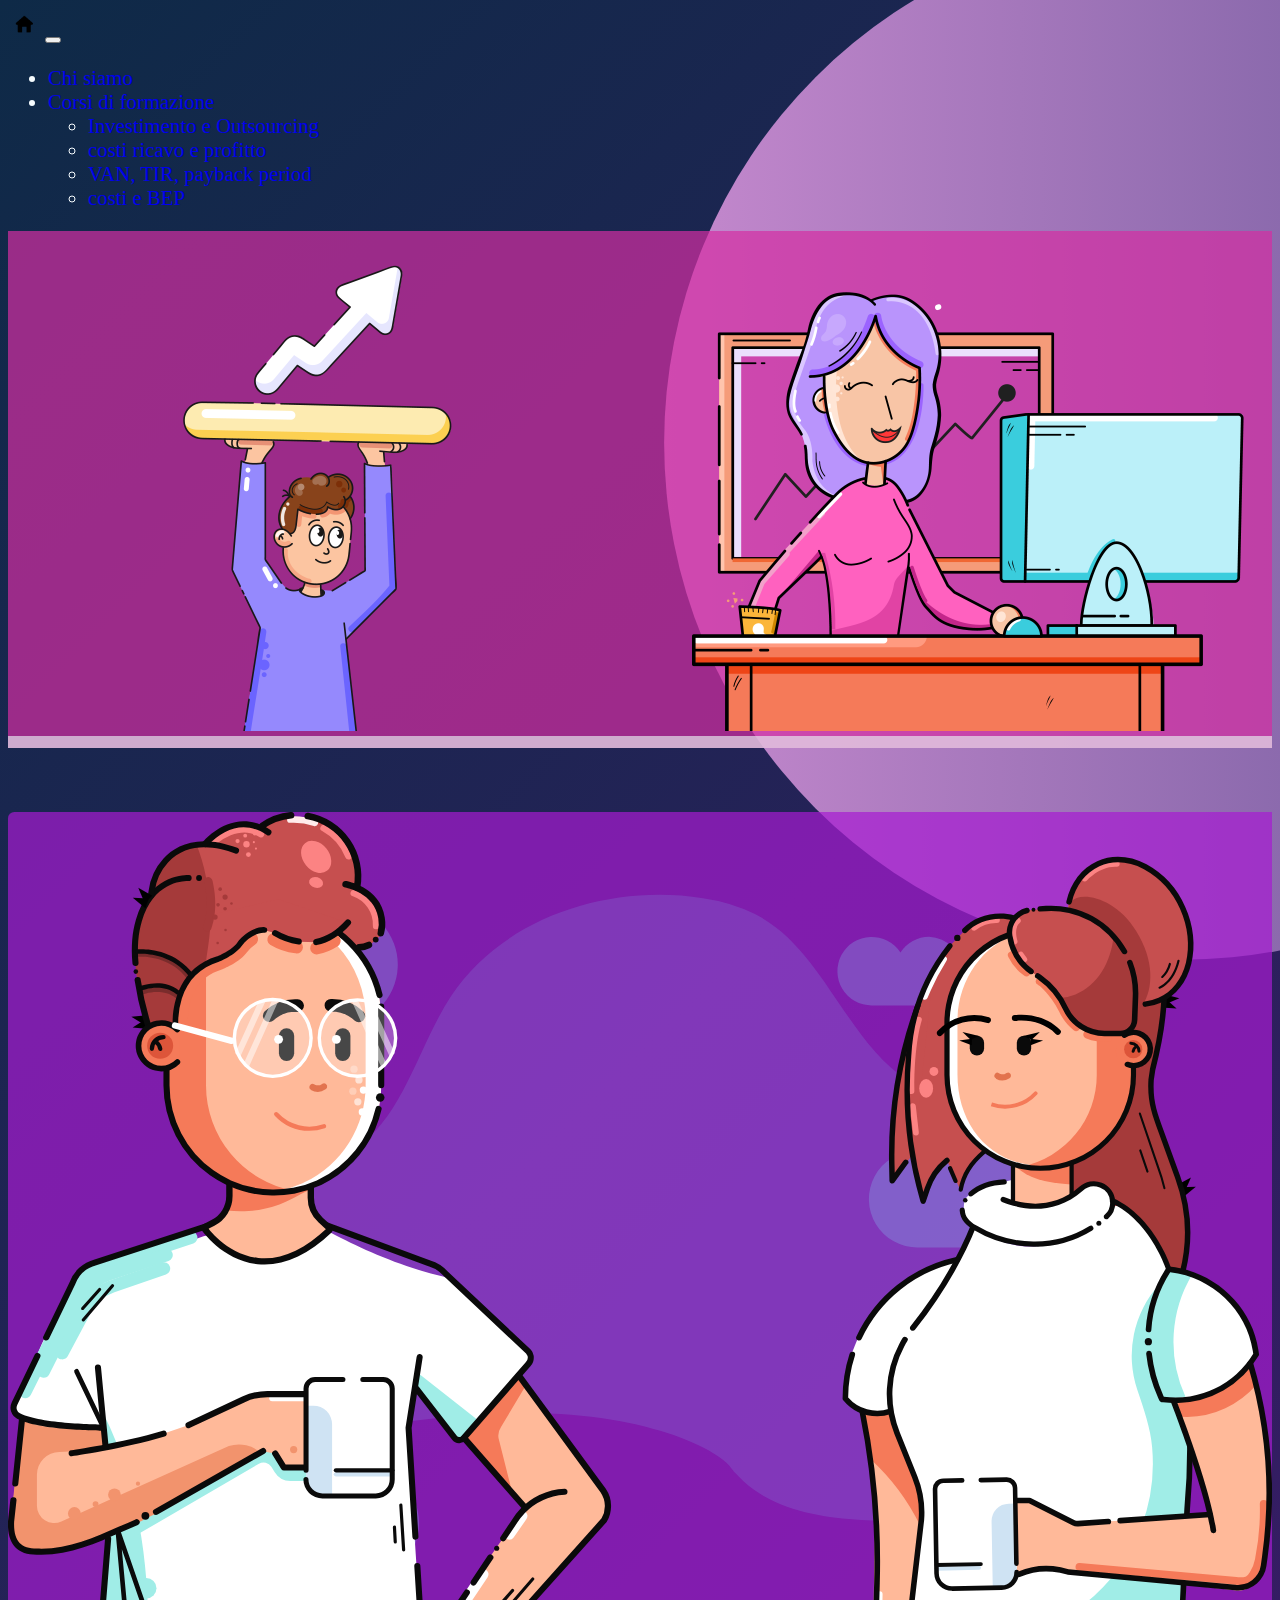
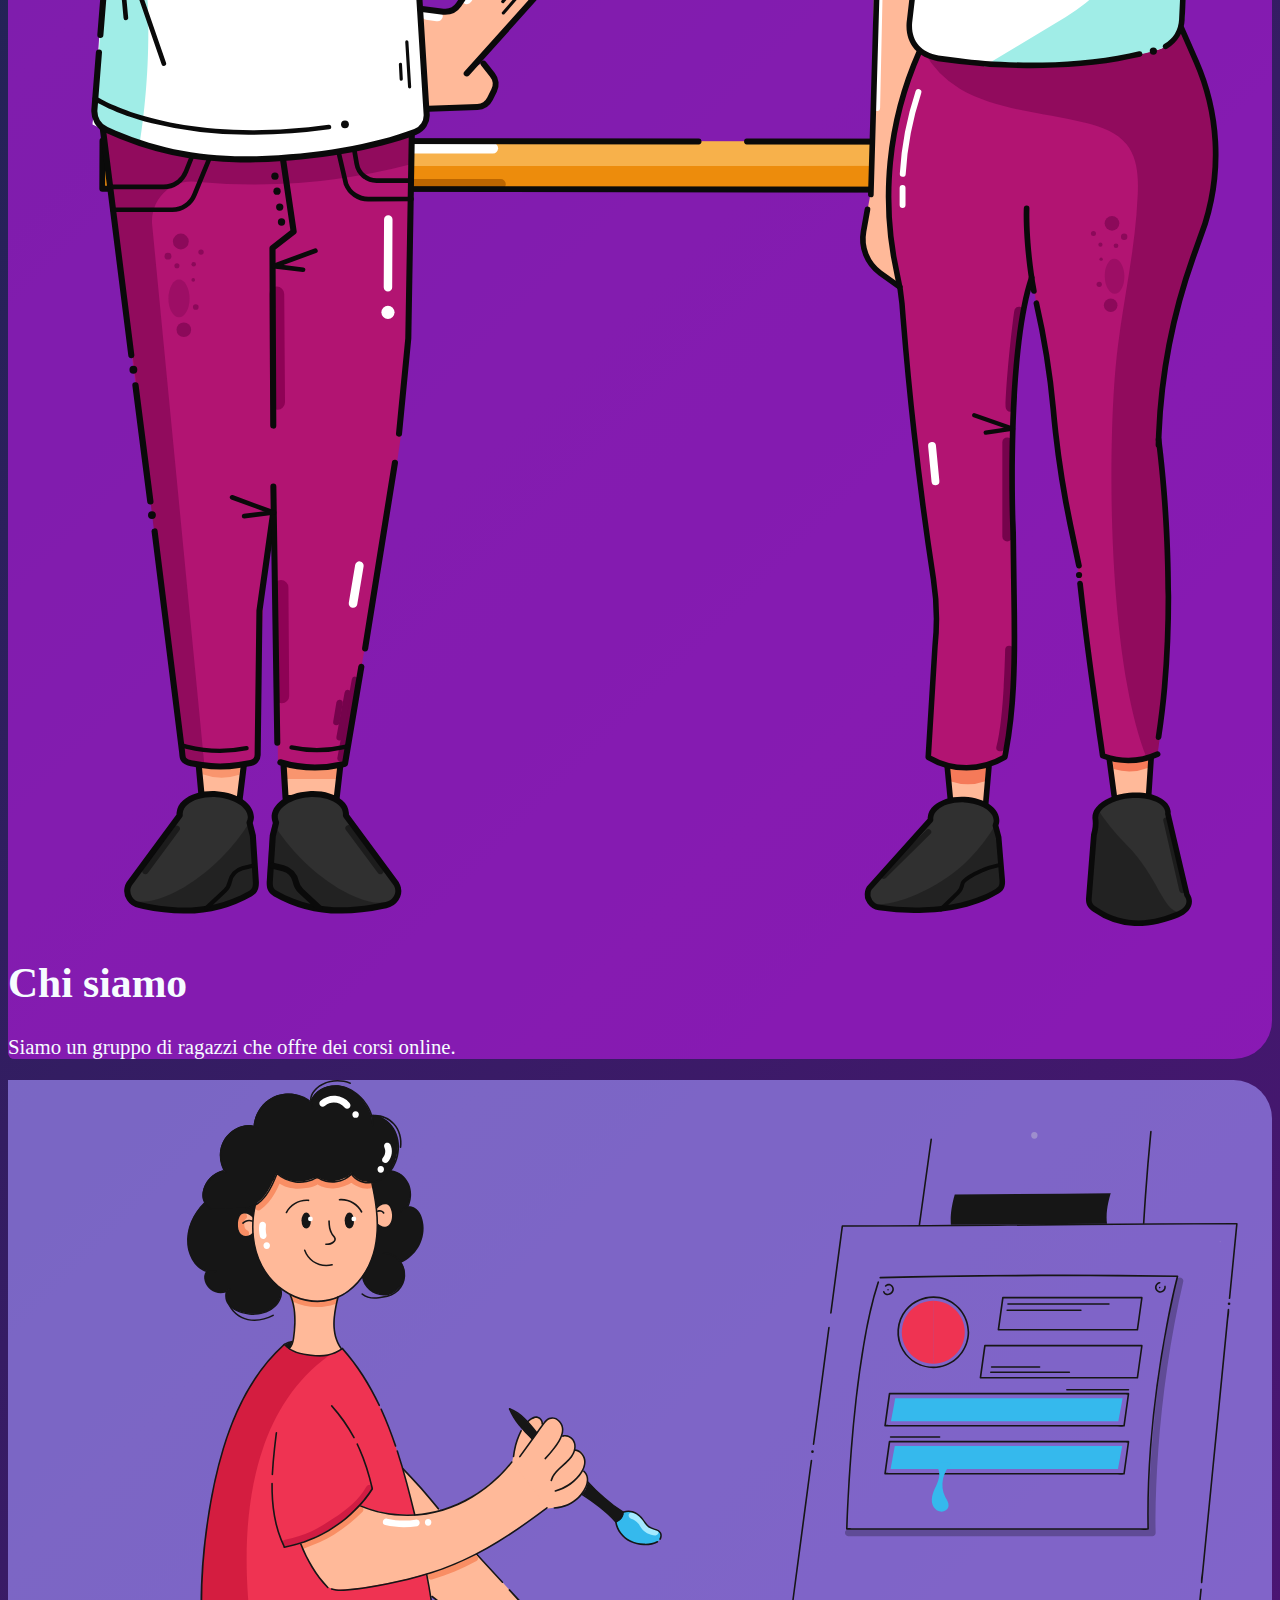
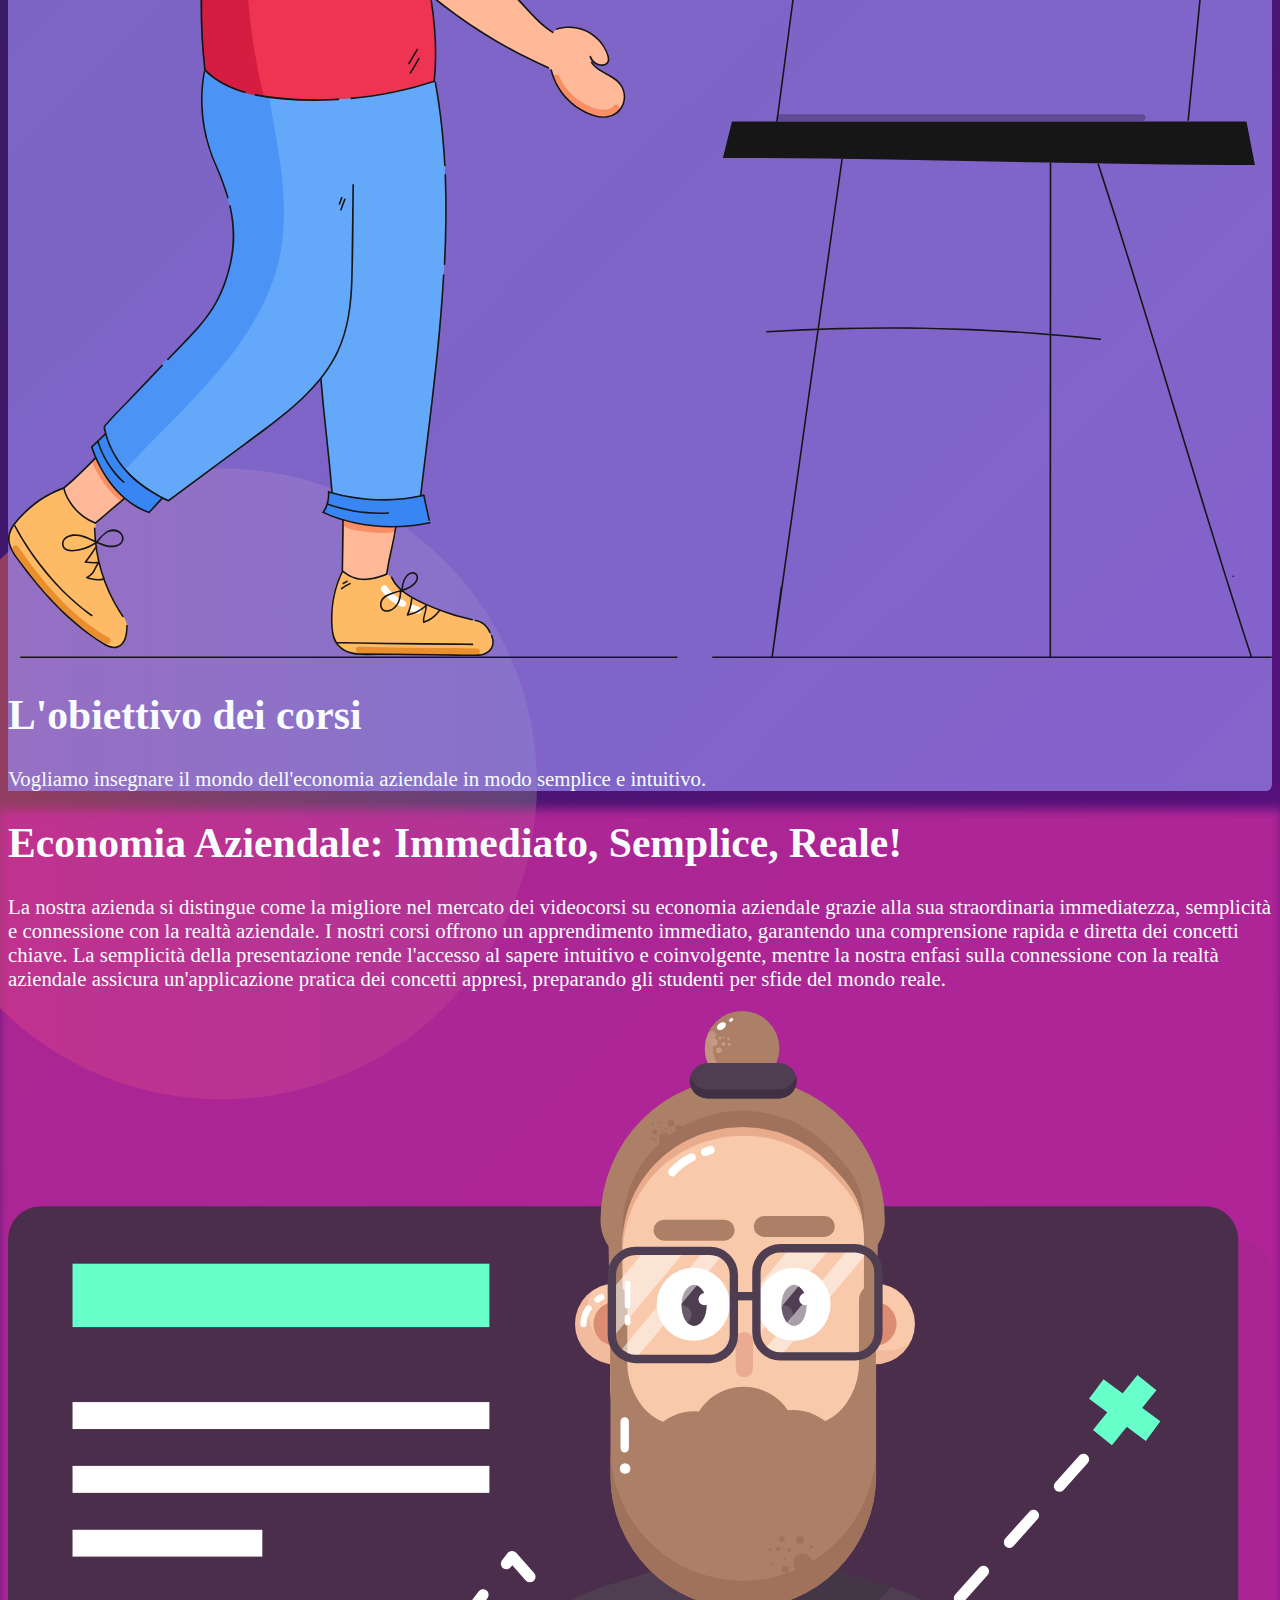
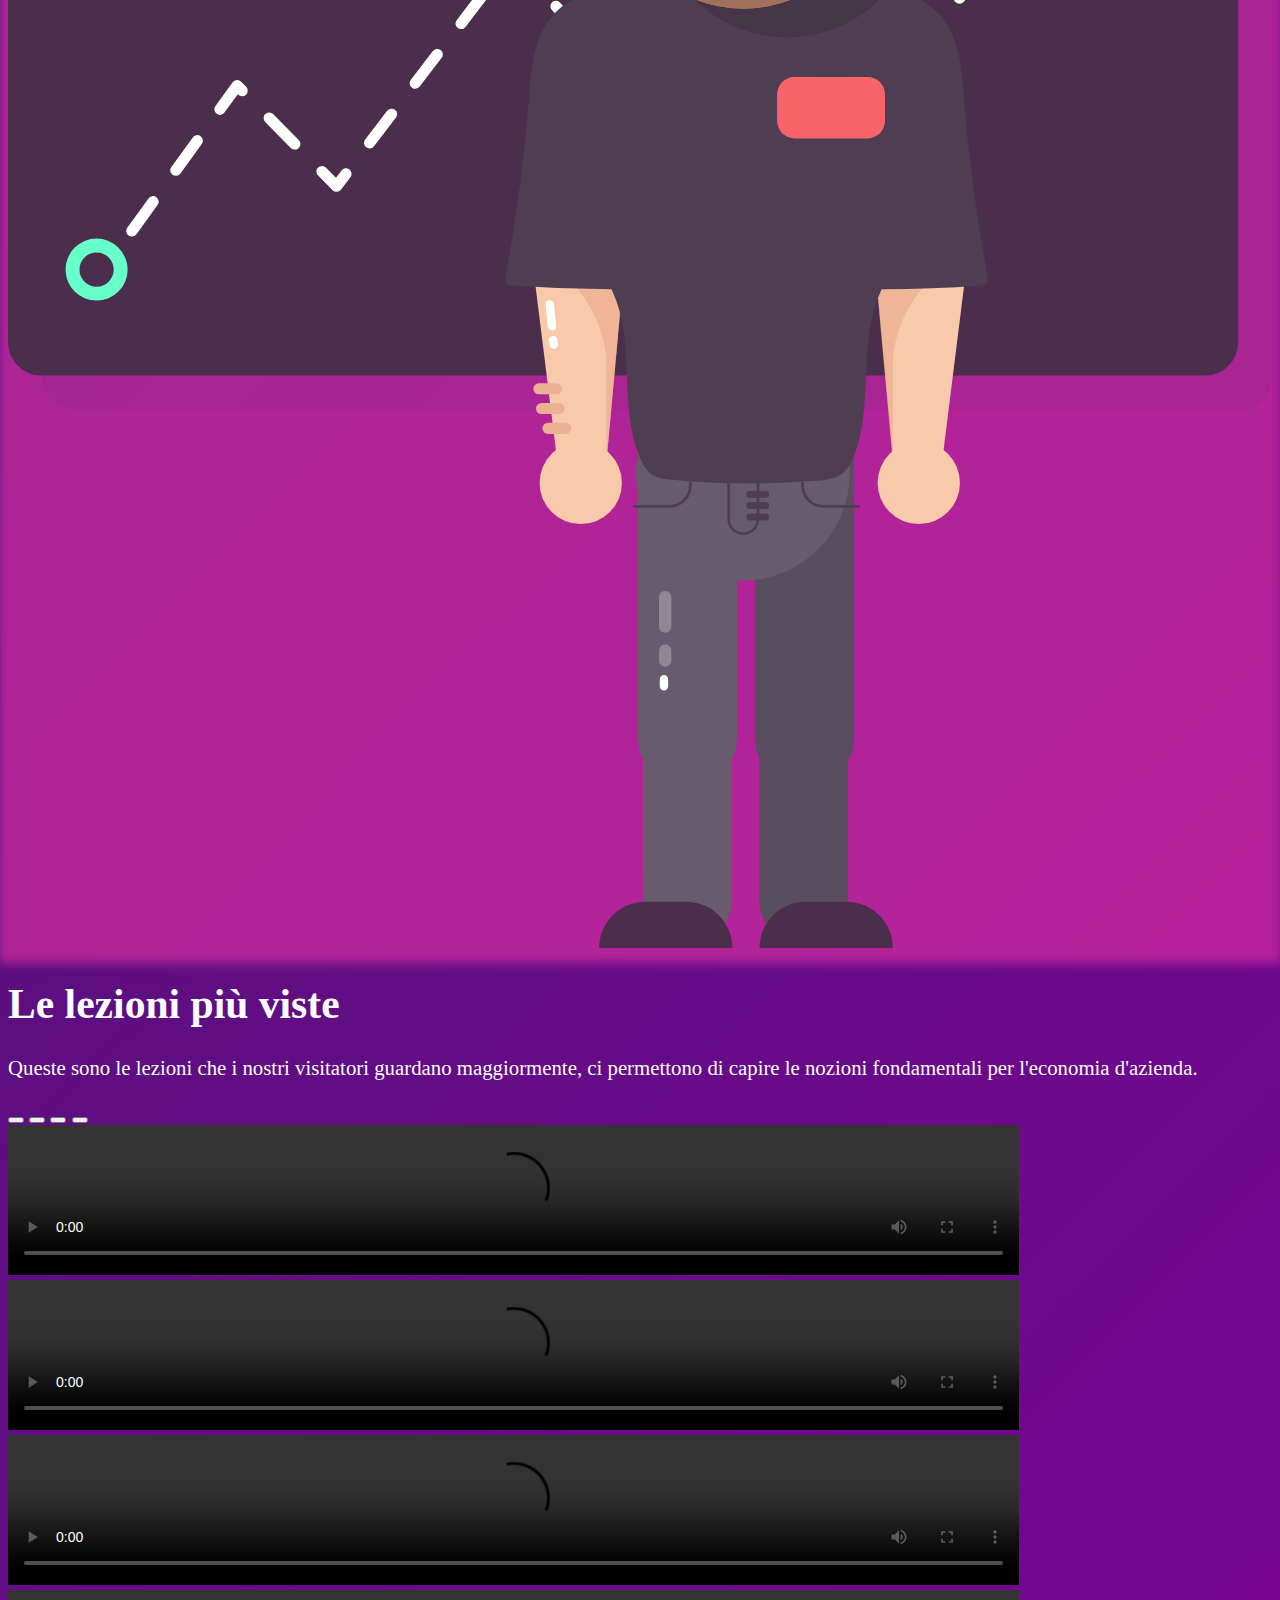
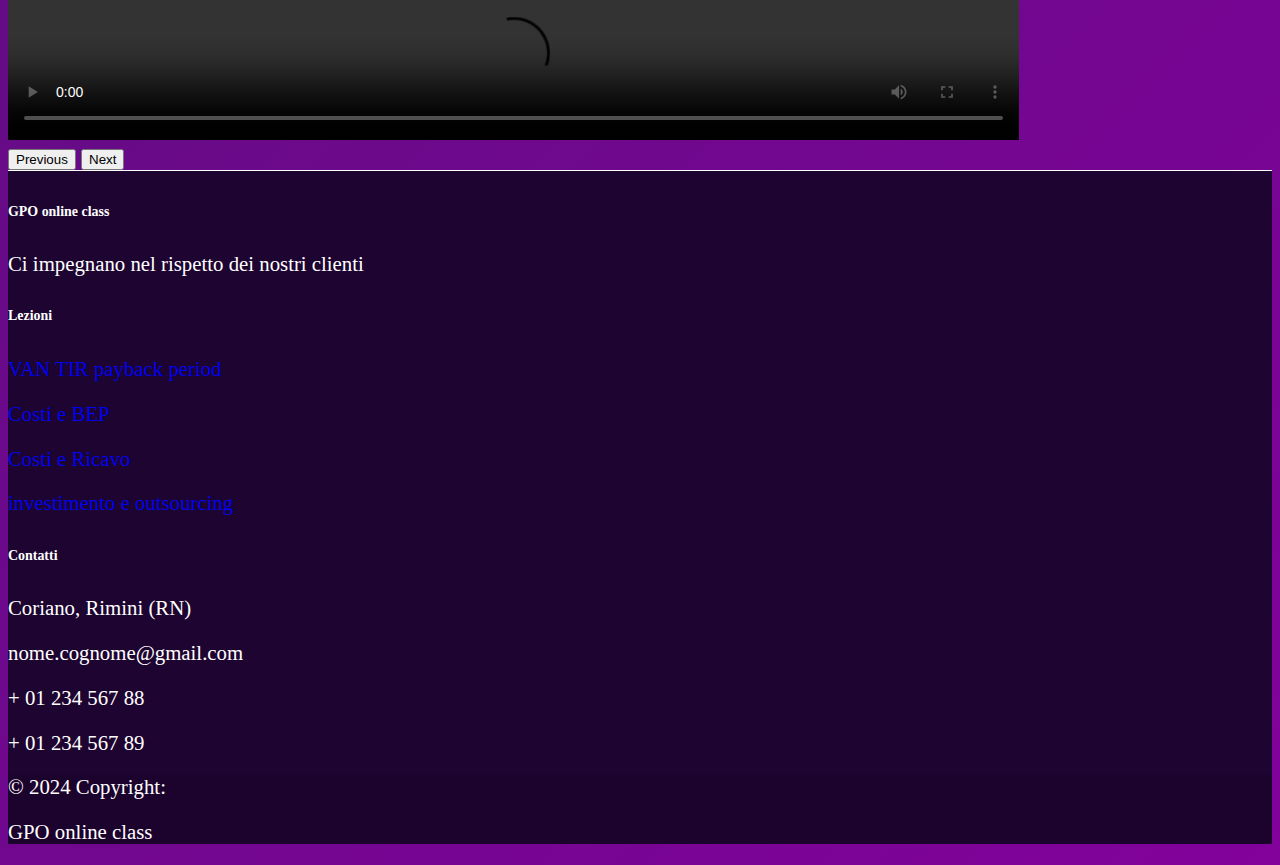
==== index.html @ 28ca8512 "first commit" ====
<!DOCTYPE html>
<html lang="en">

<head>
    <meta charset="UTF-8">
    <meta name="viewport" content="width=device-width, initial-scale=1.0">
    <title>home</title>
    <link href="https://cdn.jsdelivr.net/npm/bootstrap@5.3.2/dist/css/bootstrap.min.css" rel="stylesheet"
        integrity="sha384-T3c6CoIi6uLrA9TneNEoa7RxnatzjcDSCmG1MXxSR1GAsXEV/Dwwykc2MPK8M2HN" crossorigin="anonymous">
    <link rel="stylesheet" href="style.css">

</head>

<body>
    <header>
        <nav id="nav" class="navbar navbar-expand-lg fixed-top">
            <div class="container-fluid">
              <a class="navbar-brand" href="index.html">
                <img src="img/home.png" class="card-img-top" alt="brand" style="width: 2rem;">
              </a>
              <button class="navbar-toggler" type="button" data-bs-toggle="collapse" data-bs-target="#navbarNav" aria-controls="navbarNav" aria-expanded="false" aria-label="Toggle navigation">
                <span class="navbar-toggler-icon"></span>
              </button>
              <div class="collapse navbar-collapse" id="navbarNav">
                <ul class="navbar-nav">
                    <li class="nav-item">
                        <a class="nav-link active" aria-current="page" href="chiSiamo.html">Chi siamo</a>
                    </li>
                    <li class="nav-item dropdown">
                        <a class="nav-link dropdown-toggle" href="#" role="button" data-bs-toggle="dropdown"
                            aria-expanded="false">
                            Corsi di formazione
                        </a>
                        <ul class="dropdown-menu">
                            <li><a class="dropdown-item" href="investimento.html">Investimento e Outsourcing</a></li>
                            <li><a class="dropdown-item" href="costiRicavo.html">costi ricavo e profitto</a></li>
                            <li><a class="dropdown-item" href="van.html">VAN, TIR, payback period</a></li>
                            <li><a class="dropdown-item" href="bep.html">costi e BEP</a></li>
                        </ul>
                    </li>
                </ul>
                </ul>
              </div>
            </div>
          </nav>
    </header>


    <div class="intestazione">
        <img src="img/intestazionePagina.svg" alt="" class="img-fluid w-100">
    </div>
    <div id="main">
        <div class="container-lg text-center section1">
            <!-- Sezione 1 -->
            <!-- Chi siamo + cosa facciamo -->
            <div class="row justify-content-center align-items-start">
                <div class="col-sm-4 m-2 p-3 text-box">
                    <div>
                        <img src="img/chiSiamo.svg" alt="">
                        <h1 class="mt-2 border-top">Chi siamo</h1>
                        <p>Siamo un gruppo di ragazzi che offre dei corsi online.</p>
                    </div>

                </div>
                <div class="col-sm-4 m-2 p-3 text-box color2">
                    <div>
                        <img src="img/drawboard.svg" alt="">
                        <h1 class="mt-2 border-top">L'obiettivo dei corsi</h1>
                        <p>Vogliamo insegnare il mondo dell'economia aziendale in modo semplice e intuitivo.</p>
                    </div>
                </div>
            </div class>
            <!-- FIne sezione 1 -->

            <!-- Sezione 2 -->
            <!-- Spiegazione perchè siamo i migliori a fare questo -->
        </div>
        <div class="container-fluid section2">
            <div class="container">
                <div class="row row justify-content-center align-items-center ">
                    <div class="col-md-8 text-center">
                        <h1>Economia Aziendale: Immediato, Semplice, Reale!</h1>
                        <p class="border-top">La nostra azienda si distingue come la migliore nel mercato dei videocorsi
                            su economia aziendale grazie
                            alla sua straordinaria immediatezza, semplicità e connessione con la realtà aziendale. I
                            nostri corsi
                            offrono un apprendimento immediato, garantendo una comprensione rapida e diretta dei
                            concetti chiave. La
                            semplicità della presentazione rende l'accesso al sapere intuitivo e coinvolgente, mentre la
                            nostra
                            enfasi sulla connessione con la realtà aziendale assicura un'applicazione pratica dei
                            concetti appresi,
                            preparando gli studenti per sfide del mondo reale.
                        </p>
                    </div>
                    <div class="col-md-4 p-3">
                        <img src="img/guy_with_glasses.svg" alt="">
                    </div>
                </div>
            </div>
        </div>
        <!-- Fine sezione2 -->

        <!-- Sezione3 -->
        <!-- Video per corsi -->
        <div class="container-fluid text-center section3">
            <h1>Le lezioni più viste</h1>
            <p class="pt-3">Queste sono le lezioni che i nostri visitatori guardano maggiormente, ci permettono di capire le nozioni
                fondamentali per l'economia d'azienda.</p>
            <div id="carouselExampleCaptions" class="carousel slide">
                <div class="carousel-indicators">
                    <button type="button" data-bs-target="#carouselExampleCaptions" data-bs-slide-to="0" class="active"
                        aria-current="true" aria-label="Slide 1"></button>
                    <button type="button" data-bs-target="#carouselExampleCaptions" data-bs-slide-to="1"
                        aria-label="Slide 2"></button>
                    <button type="button" data-bs-target="#carouselExampleCaptions" data-bs-slide-to="2"
                        aria-label="Slide 3"></button>
                    <button type="button" data-bs-target="#carouselExampleCaptions" data-bs-slide-to="3"
                        aria-label="Slide 4"></button>
                </div>
                <div class="carousel-inner text-center">
                    <div class="carousel-item active">
                        <video width="80%" height="auto" controls class="rounded p-5">
                            <source src="video/lance/VAN TIR PBP LancerottoSamuele.mp4" type="video/mp4">
                            Il tuo browser non supporta il tag video.
                        </video>
                    </div>
                    <div class="carousel-item">
                        <video width="80%" height="auto" controls class="rounded p-5">
                            <source src="video/delu/video costi ricavi profitti.mp4" type="video/mp4">
                            Il tuo browser non supporta il tag video.
                        </video>
                    </div>
                    <div class="carousel-item">
                        <video width="80%" height="auto" controls class="rounded p-5">
                            <source src="video/seve/outsourcing Severini Enea.mp4" type="video/mp4">
                            Il tuo browser non supporta il tag video.
                        </video>
                    </div>
                    <div class="carousel-item">
                        <video width="80%" height="auto" controls class="rounded p-5">
                            <source src="video/binz/costi e BEP Binzari Gabriel.mp4" type="video/mp4">
                            Il tuo browser non supporta il tag video.
                        </video>
                    </div>
                </div>
                <button class="carousel-control-prev " type="button" data-bs-target="#carouselExampleCaptions"
                    data-bs-slide="prev">
                    <span class="carousel-control-prev-icon p-5" aria-hidden="true"></span>
                    <span class="visually-hidden">Previous</span>
                </button>
                <button class="carousel-control-next" type="button" data-bs-target="#carouselExampleCaptions"
                    data-bs-slide="next">
                    <span class="carousel-control-next-icon p-5" aria-hidden="true"></span>
                    <span class="visually-hidden">Next</span>
                </button>
            </div>
        </div>
    </div>
    <!-- Footer -->
    <footer class="text-center text-lg-start" style="border-top: 1px solid;">
        <!-- Section: Links  -->
        <section class="">
            <div class="container text-center text-md-start mt-5">
                <!-- Grid row -->
                <div class="row mt-3">
                    <!-- Grid column -->
                    <div class="col-md-3 col-lg-4 col-xl-3 mx-auto mb-4">
                        <!-- Content -->
                        <h6 class="text-uppercase fw-bold mb-4">
                            <i class="fas fa-gem me-3"></i>GPO online class
                        </h6>
                        <p>
                            Ci impegnano nel rispetto dei nostri clienti
                        </p>
                    </div>
                    <!-- Grid column -->

                    <!-- Grid column -->
                    <div class="col-md-2 col-lg-2 col-xl-2 mx-auto mb-4">
                        <!-- Links -->
                        <h6 class="text-uppercase fw-bold mb-4">
                            Lezioni
                        </h6>
                        <p>
                            <a href="van.html" class="text-reset">VAN TIR payback period</a>
                        </p>
                        <p>
                            <a href="bep.html" class="text-reset">Costi e BEP</a>
                        </p>
                        <p>
                            <a href="costiRicavo.html" class="text-reset">Costi e Ricavo</a>
                        </p>
                        <p>
                            <a href="investimento.html" class="text-reset">investimento e outsourcing</a>
                        </p>
                    </div>
                    <!-- Grid column -->



                    <!-- Grid column -->
                    <div class="col-md-4 col-lg-3 col-xl-3 mx-auto mb-md-0 mb-4">
                        <!-- Links -->
                        <h6 class="text-uppercase fw-bold mb-4">Contatti</h6>
                        <p><i class="fas fa-home me-3"></i> Coriano, Rimini (RN)</p>
                        <p>
                            <i class="fas fa-envelope me-3"></i>
                            nome.cognome@gmail.com
                        </p>
                        <p><i class="fas fa-phone me-3"></i> + 01 234 567 88</p>
                        <p><i class="fas fa-print me-3"></i> + 01 234 567 89</p>
                    </div>
                    <!-- Grid column -->
                </div>
                <!-- Grid row -->
            </div>
        </section>
        <!-- Section: Links  -->

        <!-- Copyright -->
        <div class="text-center p-4" style="background-color: rgba(0, 0, 0, 0.05);">
            © 2024 Copyright:
            <p>GPO online class</p>
        </div>
        <!-- Copyright -->
    </footer>
    <!-- Footer -->
    <script src="script.js"></script>
    <script src="https://cdn.jsdelivr.net/npm/bootstrap@5.3.2/dist/js/bootstrap.bundle.min.js"
        integrity="sha384-C6RzsynM9kWDrMNeT87bh95OGNyZPhcTNXj1NW7RuBCsyN/o0jlpcV8Qyq46cDfL"
        crossorigin="anonymous"></script>
</body>

</html>
---- style.css ----
.bg-img-1 {
    width: 50%;
}

.navbar {
    transition: all 0.5s;
}

.navbar-scrolled {
    background-color: rgba(246, 252, 255, 0.7);
    ;
    box-shadow: 0 3px 10px rgba(246, 252, 255, 0.7);
}

.bg-colored {
    background-color: rgb(32, 24, 13);
    color: white;
}

.image-text {
    color: rgb(255, 255, 255);
    /* left: -50%;
    top: 45%; */
}

.positioning-title {
    top: 50%;
    transform: translate(0, -50%);
}

.image-container {
    position: relative;
    object-fit: cover;
}


.centered-text {
    position: absolute;
    top: 50%;
    left: 50%;
    transform: translate(-50%, -50%);
    color: white;
    font-size: large !important;
    /* Cambia il colore del testo a tuo piacimento */
    /* Imposta la dimensione del carattere a tuo piacimento */
}

.title-text {
    font-size: 10vw;
}

.text-discover {
    color: rgb(255, 255, 255);
    width: 12rem;
}

body {
    /* background: rgb(13,16,32); */
    /* background: linear-gradient(0deg, rgba(13,16,32,1) 50%, rgba(45,40,74,1) 75%, rgba(86,40,144,1) 100%); */
    background-image: url("data:image/svg+xml,%3csvg xmlns='http://www.w3.org/2000/svg' version='1.1' xmlns:xlink='http://www.w3.org/1999/xlink' xmlns:svgjs='http://svgjs.dev/svgjs' width='1920' height='2500' preserveAspectRatio='none' viewBox='0 0 1920 2500'%3e%3cg clip-path='url(%26quot%3b%23SvgjsClipPath2010%26quot%3b)' fill='none'%3e%3crect width='1920' height='2500' x='0' y='0' fill='url(%26quot%3b%23SvgjsLinearGradient2011%26quot%3b)'%3e%3c/rect%3e%3ccircle r='55.62' cx='993.41' cy='1682.45' fill='url(%26quot%3b%23SvgjsLinearGradient2012%26quot%3b)'%3e%3c/circle%3e%3ccircle r='74.615' cx='1345.12' cy='1318.68' fill='url(%26quot%3b%23SvgjsLinearGradient2013%26quot%3b)'%3e%3c/circle%3e%3ccircle r='50.38' cx='1312.11' cy='2339.88' fill='url(%26quot%3b%23SvgjsLinearGradient2014%26quot%3b)'%3e%3c/circle%3e%3ccircle r='123.915' cx='825.57' cy='394.03' fill='url(%26quot%3b%23SvgjsLinearGradient2015%26quot%3b)'%3e%3c/circle%3e%3ccircle r='177.93' cx='406.47' cy='152.37' fill='url(%26quot%3b%23SvgjsLinearGradient2016%26quot%3b)'%3e%3c/circle%3e%3ccircle r='48.105' cx='1214.71' cy='1786.16' fill='url(%26quot%3b%23SvgjsLinearGradient2017%26quot%3b)'%3e%3c/circle%3e%3ccircle r='71.295' cx='230.61' cy='1688.36' fill='url(%26quot%3b%23SvgjsLinearGradient2018%26quot%3b)'%3e%3c/circle%3e%3ccircle r='131.7' cx='1226.25' cy='2129.13' fill='%2343468b'%3e%3c/circle%3e%3ccircle r='103.535' cx='1099.18' cy='1673.67' fill='url(%26quot%3b%23SvgjsLinearGradient2019%26quot%3b)'%3e%3c/circle%3e%3ccircle r='71.865' cx='1812.16' cy='509.7' fill='%2343468b'%3e%3c/circle%3e%3ccircle r='60.105' cx='1186.28' cy='547' fill='url(%26quot%3b%23SvgjsLinearGradient2020%26quot%3b)'%3e%3c/circle%3e%3ccircle r='131.18' cx='1164.72' cy='2415.94' fill='url(%26quot%3b%23SvgjsLinearGradient2021%26quot%3b)'%3e%3c/circle%3e%3ccircle r='108.525' cx='76.25' cy='1370.93' fill='url(%26quot%3b%23SvgjsLinearGradient2022%26quot%3b)'%3e%3c/circle%3e%3ccircle r='136.985' cx='1566.9' cy='557.73' fill='url(%26quot%3b%23SvgjsLinearGradient2023%26quot%3b)'%3e%3c/circle%3e%3ccircle r='122.035' cx='1549.42' cy='1825.17' fill='url(%26quot%3b%23SvgjsLinearGradient2024%26quot%3b)'%3e%3c/circle%3e%3c/g%3e%3cdefs%3e%3cclipPath id='SvgjsClipPath2010'%3e%3crect width='1920' height='2500' x='0' y='0'%3e%3c/rect%3e%3c/clipPath%3e%3clinearGradient x1='-7.55%25' y1='5.8%25' x2='107.55%25' y2='94.2%25' gradientUnits='userSpaceOnUse' id='SvgjsLinearGradient2011'%3e%3cstop stop-color='%230e2a47' offset='0'%3e%3c/stop%3e%3cstop stop-color='rgba(134%2c 0%2c 158%2c 1)' offset='0.69'%3e%3c/stop%3e%3c/linearGradient%3e%3clinearGradient x1='882.17' y1='1682.45' x2='1104.6499999999999' y2='1682.45' gradientUnits='userSpaceOnUse' id='SvgjsLinearGradient2012'%3e%3cstop stop-color='%2332325d' offset='0.1'%3e%3c/stop%3e%3cstop stop-color='%23424488' offset='0.9'%3e%3c/stop%3e%3c/linearGradient%3e%3clinearGradient x1='1195.8899999999999' y1='1318.68' x2='1494.35' y2='1318.68' gradientUnits='userSpaceOnUse' id='SvgjsLinearGradient2013'%3e%3cstop stop-color='%2384b6e0' offset='0.1'%3e%3c/stop%3e%3cstop stop-color='%23464a8f' offset='0.9'%3e%3c/stop%3e%3c/linearGradient%3e%3clinearGradient x1='1211.35' y1='2339.88' x2='1412.87' y2='2339.88' gradientUnits='userSpaceOnUse' id='SvgjsLinearGradient2014'%3e%3cstop stop-color='%23e298de' offset='0.1'%3e%3c/stop%3e%3cstop stop-color='%23484687' offset='0.9'%3e%3c/stop%3e%3c/linearGradient%3e%3clinearGradient x1='577.74' y1='394.03' x2='1073.4' y2='394.03' gradientUnits='userSpaceOnUse' id='SvgjsLinearGradient2015'%3e%3cstop stop-color='%23ab3c51' offset='0.1'%3e%3c/stop%3e%3cstop stop-color='%234f4484' offset='0.9'%3e%3c/stop%3e%3c/linearGradient%3e%3clinearGradient x1='50.610000000000014' y1='152.37' x2='762.33' y2='152.37' gradientUnits='userSpaceOnUse' id='SvgjsLinearGradient2016'%3e%3cstop stop-color='%23e298de' offset='0.1'%3e%3c/stop%3e%3cstop stop-color='%23484687' offset='0.9'%3e%3c/stop%3e%3c/linearGradient%3e%3clinearGradient x1='1118.5' y1='1786.16' x2='1310.92' y2='1786.16' gradientUnits='userSpaceOnUse' id='SvgjsLinearGradient2017'%3e%3cstop stop-color='%23ab3c51' offset='0.1'%3e%3c/stop%3e%3cstop stop-color='%234f4484' offset='0.9'%3e%3c/stop%3e%3c/linearGradient%3e%3clinearGradient x1='88.02000000000001' y1='1688.36' x2='373.20000000000005' y2='1688.36' gradientUnits='userSpaceOnUse' id='SvgjsLinearGradient2018'%3e%3cstop stop-color='%23e298de' offset='0.1'%3e%3c/stop%3e%3cstop stop-color='%23484687' offset='0.9'%3e%3c/stop%3e%3c/linearGradient%3e%3clinearGradient x1='892.1100000000001' y1='1673.67' x2='1306.25' y2='1673.67' gradientUnits='userSpaceOnUse' id='SvgjsLinearGradient2019'%3e%3cstop stop-color='%2332325d' offset='0.1'%3e%3c/stop%3e%3cstop stop-color='%23424488' offset='0.9'%3e%3c/stop%3e%3c/linearGradient%3e%3clinearGradient x1='1066.07' y1='547' x2='1306.49' y2='547' gradientUnits='userSpaceOnUse' id='SvgjsLinearGradient2020'%3e%3cstop stop-color='%2384b6e0' offset='0.1'%3e%3c/stop%3e%3cstop stop-color='%23464a8f' offset='0.9'%3e%3c/stop%3e%3c/linearGradient%3e%3clinearGradient x1='902.36' y1='2415.94' x2='1427.08' y2='2415.94' gradientUnits='userSpaceOnUse' id='SvgjsLinearGradient2021'%3e%3cstop stop-color='%23ab3c51' offset='0.1'%3e%3c/stop%3e%3cstop stop-color='%234f4484' offset='0.9'%3e%3c/stop%3e%3c/linearGradient%3e%3clinearGradient x1='-140.8' y1='1370.93' x2='293.3' y2='1370.93' gradientUnits='userSpaceOnUse' id='SvgjsLinearGradient2022'%3e%3cstop stop-color='%23ab3c51' offset='0.1'%3e%3c/stop%3e%3cstop stop-color='%234f4484' offset='0.9'%3e%3c/stop%3e%3c/linearGradient%3e%3clinearGradient x1='1292.93' y1='557.73' x2='1840.8700000000001' y2='557.73' gradientUnits='userSpaceOnUse' id='SvgjsLinearGradient2023'%3e%3cstop stop-color='%23ab3c51' offset='0.1'%3e%3c/stop%3e%3cstop stop-color='%234f4484' offset='0.9'%3e%3c/stop%3e%3c/linearGradient%3e%3clinearGradient x1='1305.3500000000001' y1='1825.17' x2='1793.4900000000002' y2='1825.17' gradientUnits='userSpaceOnUse' id='SvgjsLinearGradient2024'%3e%3cstop stop-color='%23f29b7c' offset='0.1'%3e%3c/stop%3e%3cstop stop-color='%237e6286' offset='0.9'%3e%3c/stop%3e%3c/linearGradient%3e%3c/defs%3e%3c/svg%3e");
    background-repeat: no-repeat;
    background-size: cover;
    font-size: 1.3rem;
    color: rgb(246, 252, 255);
}

footer {
    background-color: rgb(30, 4, 48);
    color: rgb(255, 255, 255);
}

.video-container {
    max-width: 800px;
    /* Imposta la larghezza massima dei video */
    margin-top: 3vw;
}


.intestazione {
    background-color: rgba(212, 45, 162, 0.7);
    border-bottom: 1vw solid rgba(228, 226, 235, 0.7);
    margin-bottom: 5vw;
}

.section2 {
    margin-top: 2vw;
    margin-bottom: 2vw;
    background-color: rgba(212, 45, 162, 0.7);
    box-shadow: 0 0 10px 10px rgba(212, 45, 162, 0.7);
}

.text-box {
    background-color: rgba(167, 27, 209, 0.7);
    border-radius: 0.5vw;
    border-bottom-right-radius: 3vw;
    border-top-right-radius: 0;
}

.text-box.color2 {
    background-color: rgba(153, 134, 238, 0.7);
    border-top-right-radius: 3vw;
    border-bottom-right-radius: 0.5vw;
    border-bottom-left-radius: 0;
    border-top-left-radius: 0;
}

.first-row {
    background-color: rgba(172, 79, 189, 0.7);
    box-shadow: 0 0 10px 10px rgba(172, 79, 189, 0.7);
    padding: 1vw;
}

.second-row {
    background-color: rgba(59, 43, 132, 0.7);
    box-shadow: 0 0 10px 10px rgba(59, 43, 132, 0.7);
    padding: 1vw;
}

a:link {
    text-decoration: none
}

a:hover {
    color: rgb(194, 0, 0);
}

.link{
    color: rgb(255, 50, 50);
    font-size: 3rem;
}
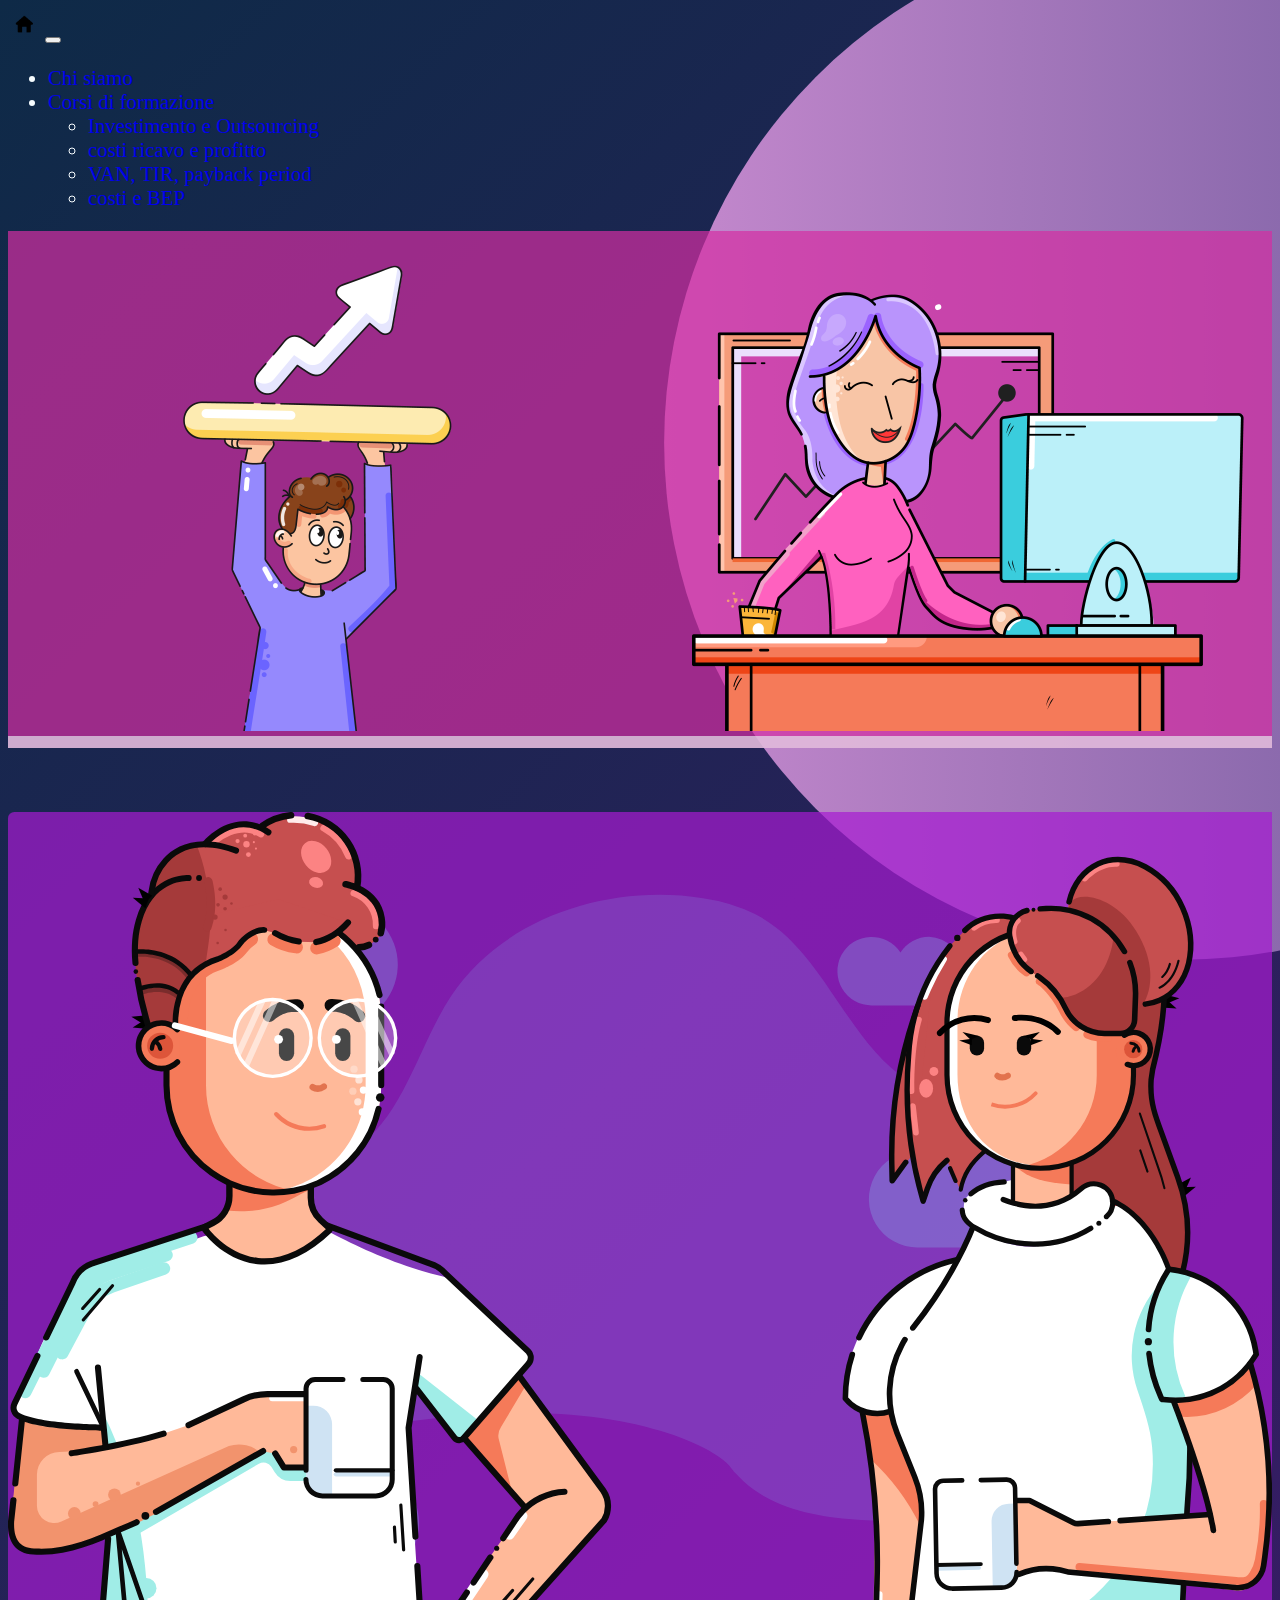
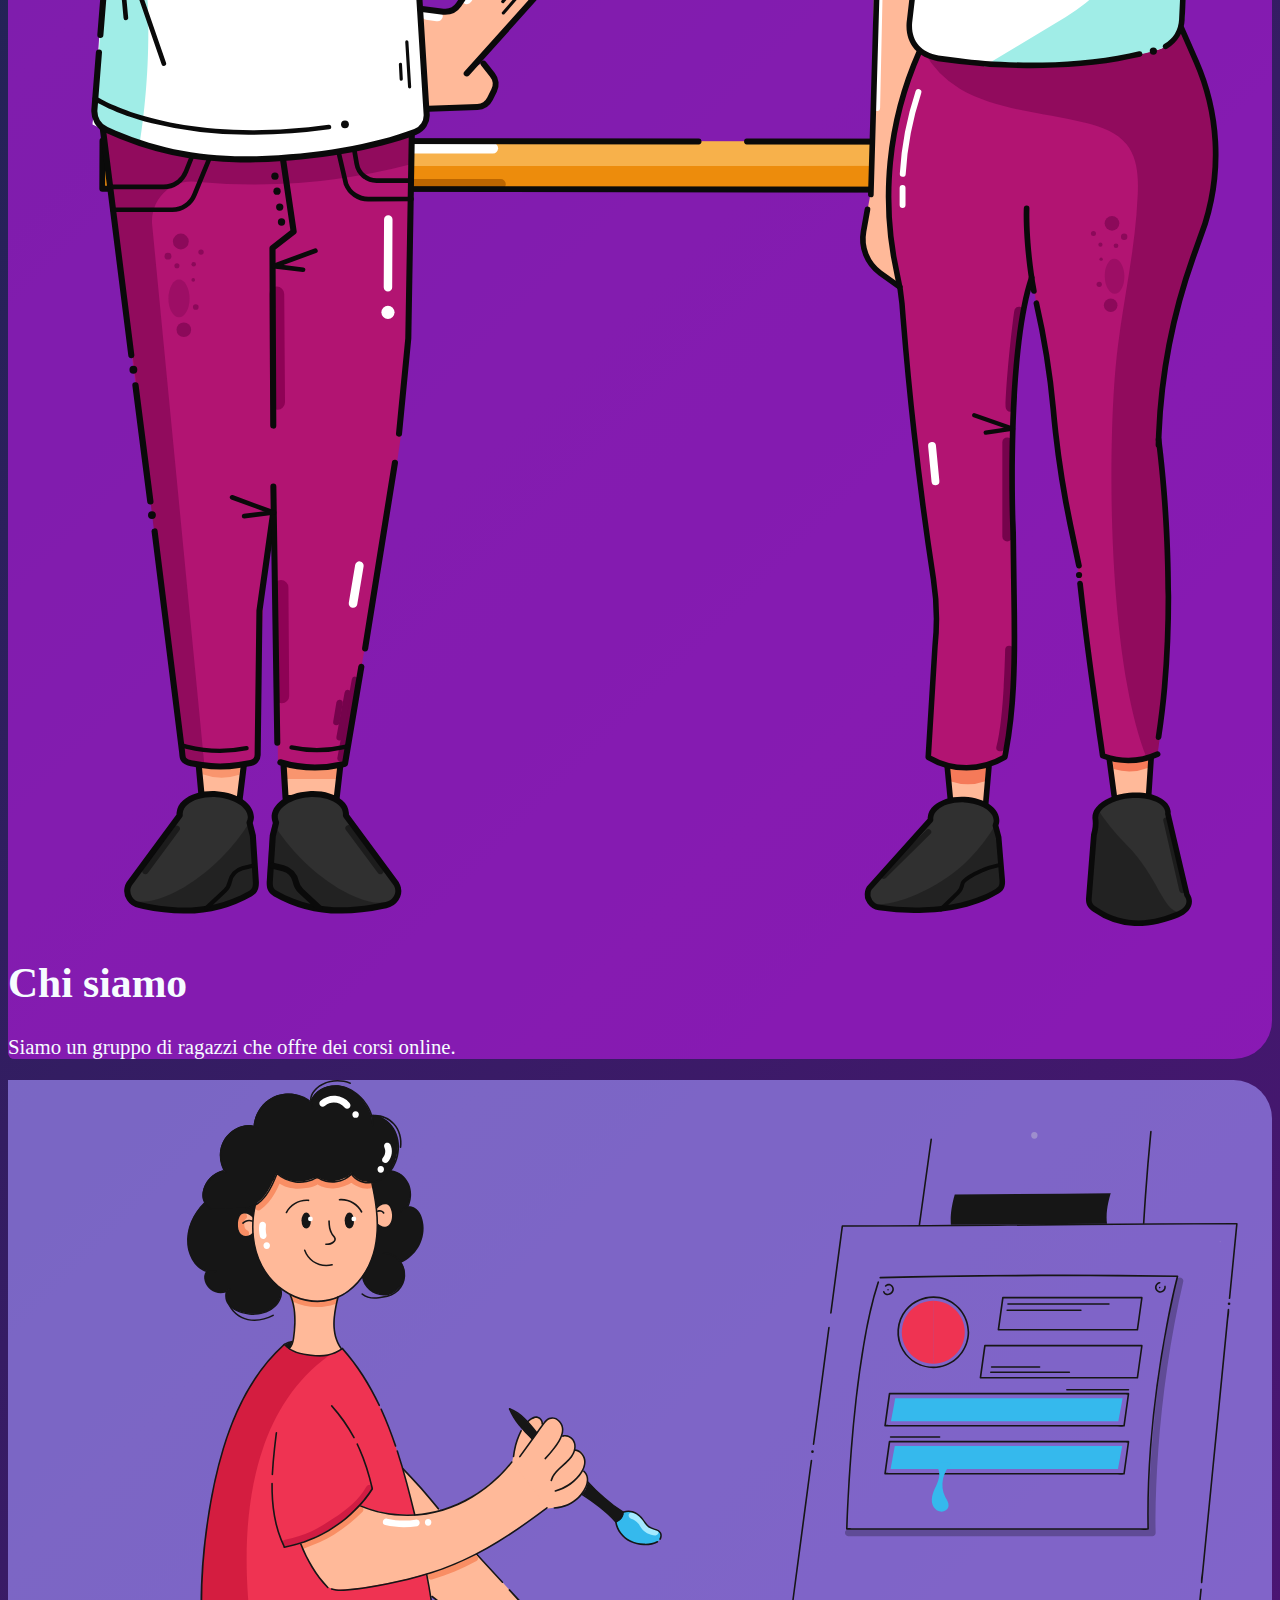
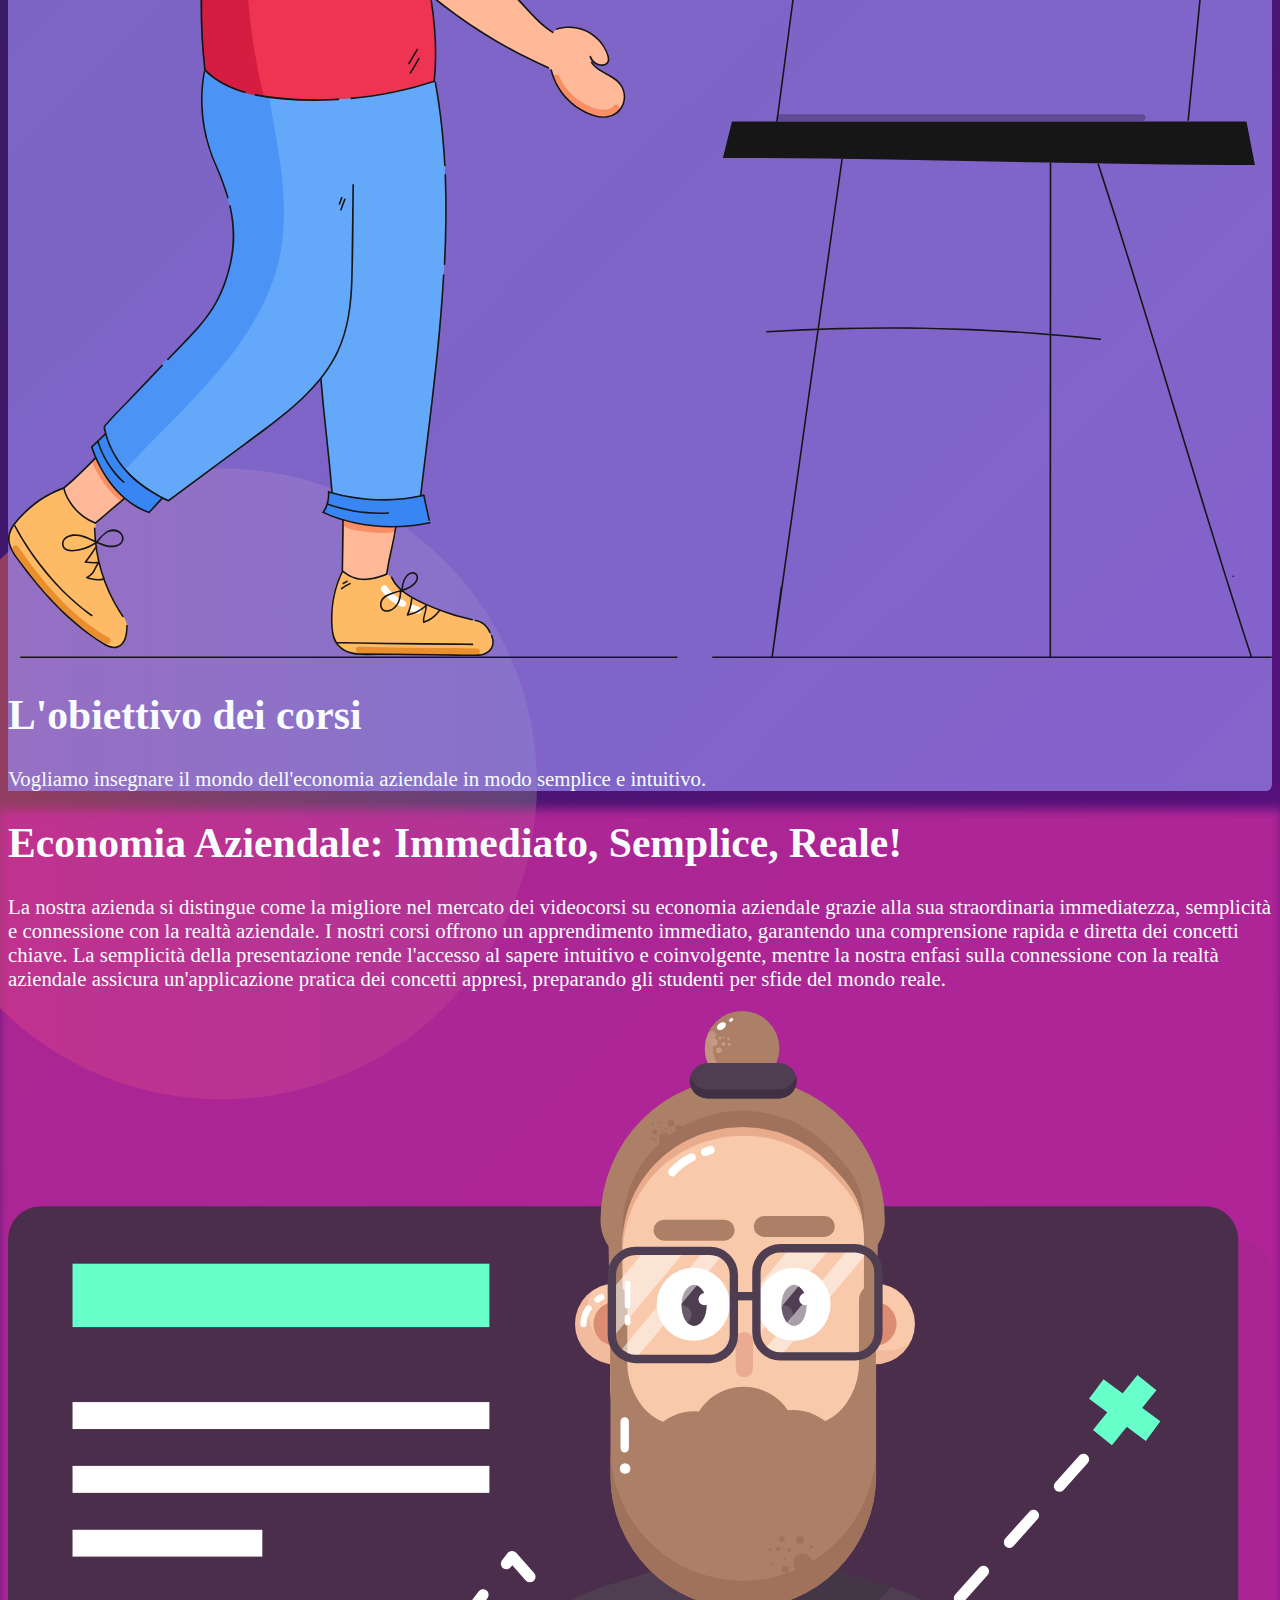
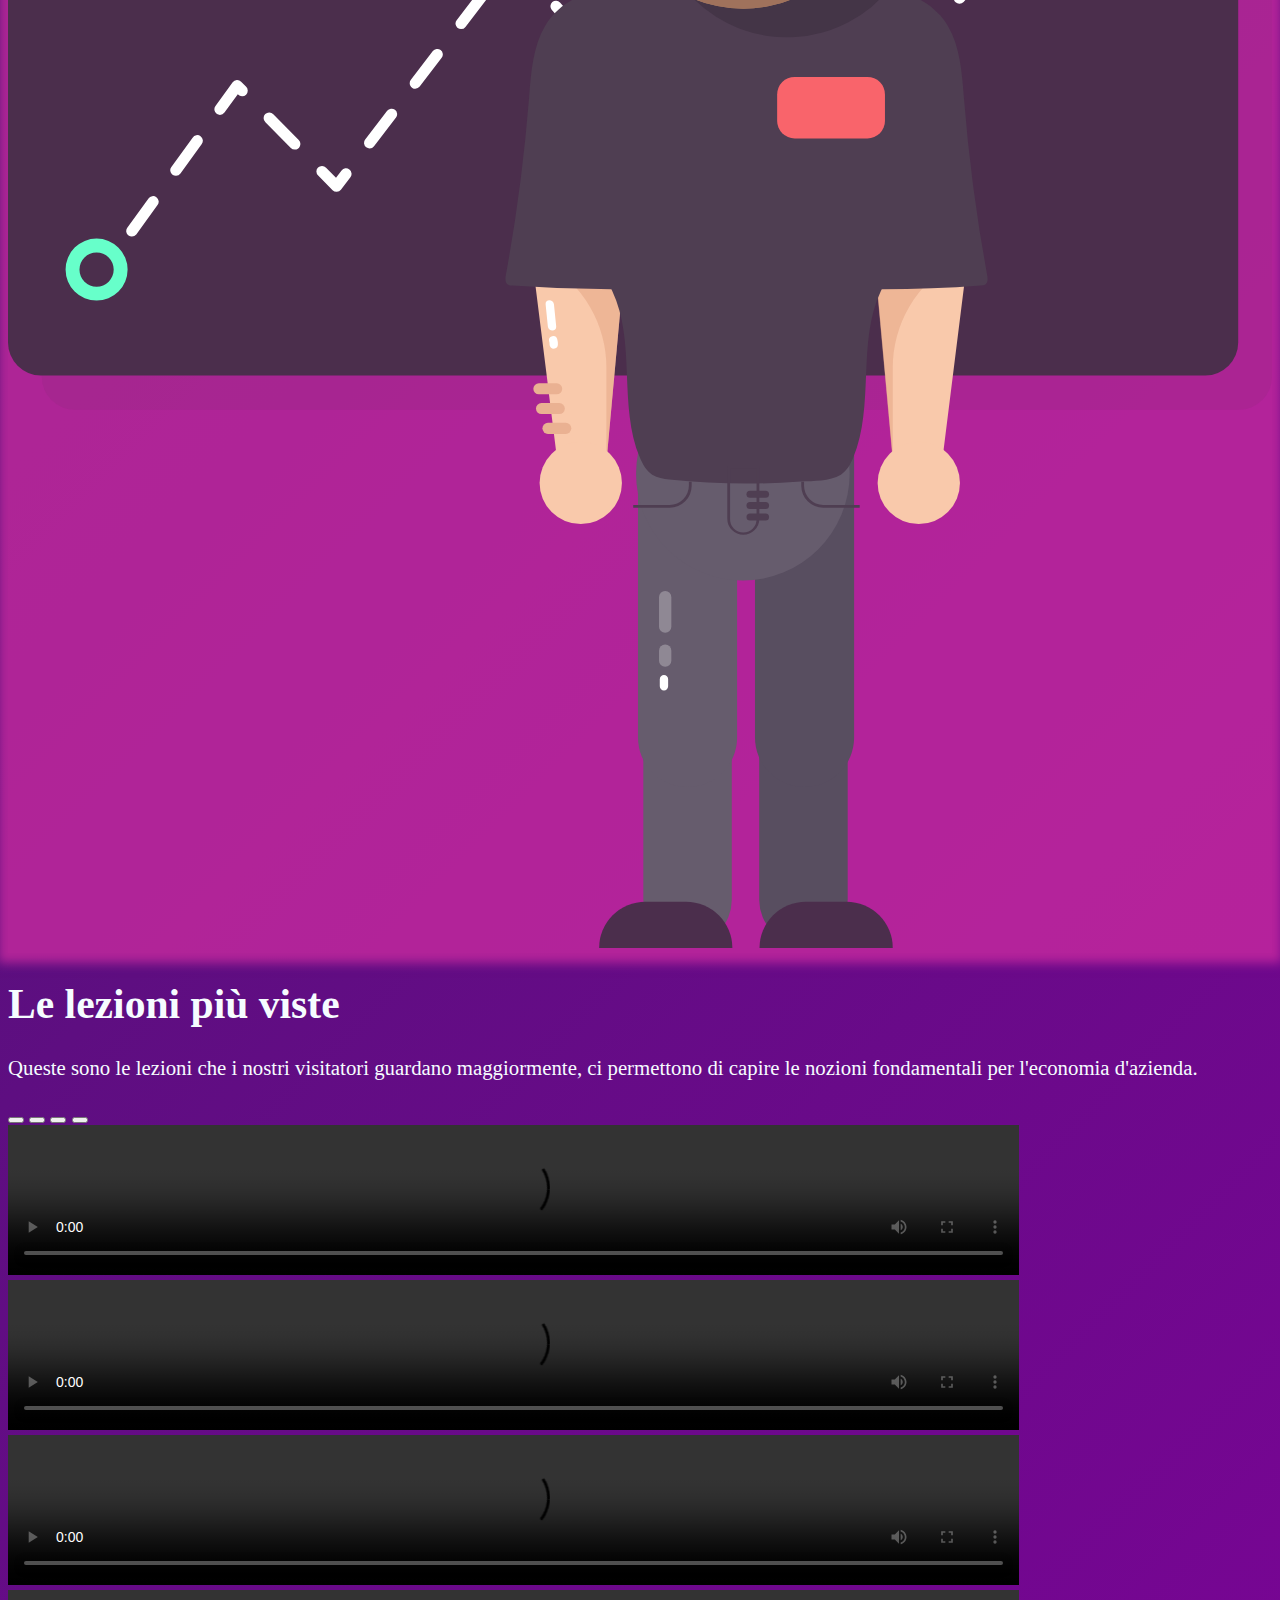
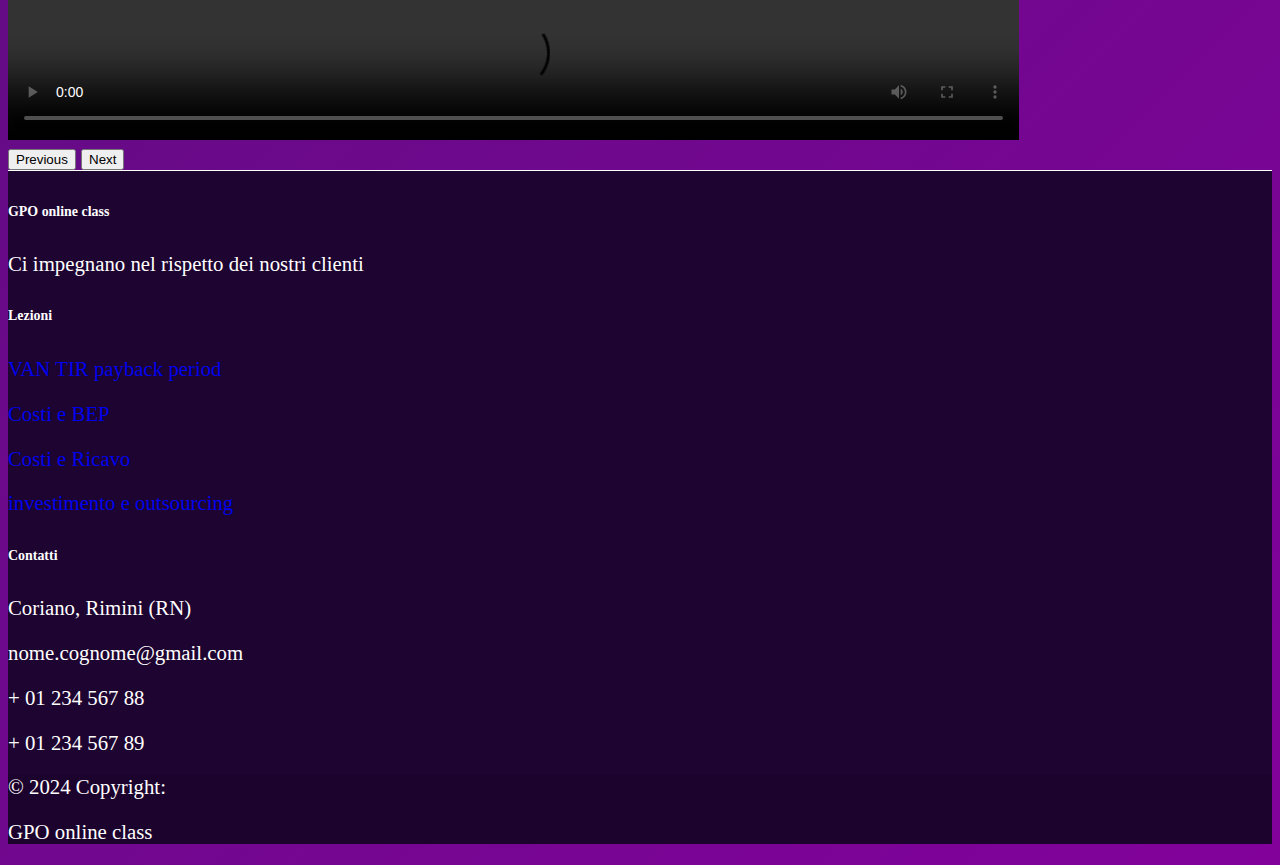
==== commit 48224c5f: "Second commit - bug fix" ====
--- a/index.html
+++ b/index.html
@@ -45,7 +45,6 @@
           </nav>
     </header>
 
-
     <div class="intestazione">
         <img src="img/intestazionePagina.svg" alt="" class="img-fluid w-100">
     </div>
--- a/style.css
+++ b/style.css
@@ -8,7 +8,6 @@
 
 .navbar-scrolled {
     background-color: rgba(246, 252, 255, 0.7);
-    ;
     box-shadow: 0 3px 10px rgba(246, 252, 255, 0.7);
 }
 
@@ -127,4 +126,11 @@
 .link{
     color: rgb(255, 50, 50);
     font-size: 3rem;
+}
+
+.zoom{
+    transition: transform 0.5s;
+}
+.zoom:hover{
+    transform: scale(1.1);
 }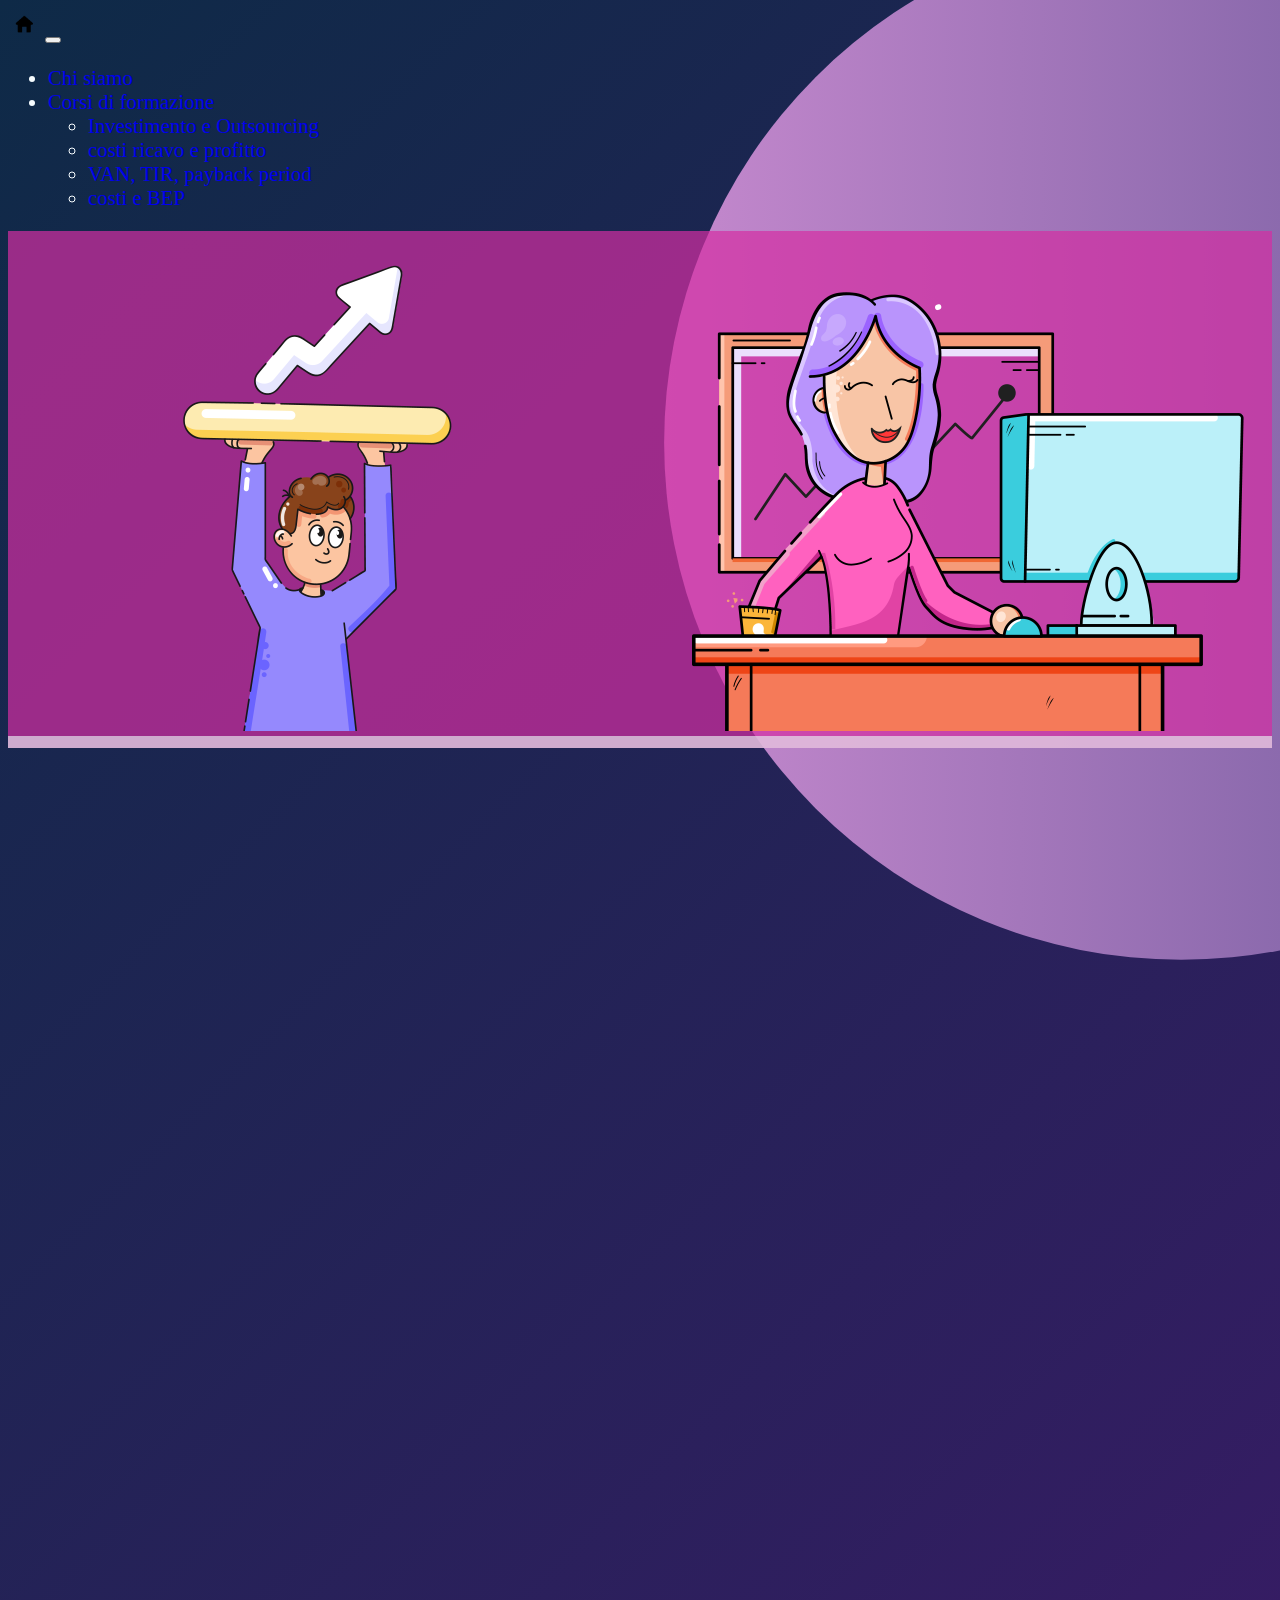
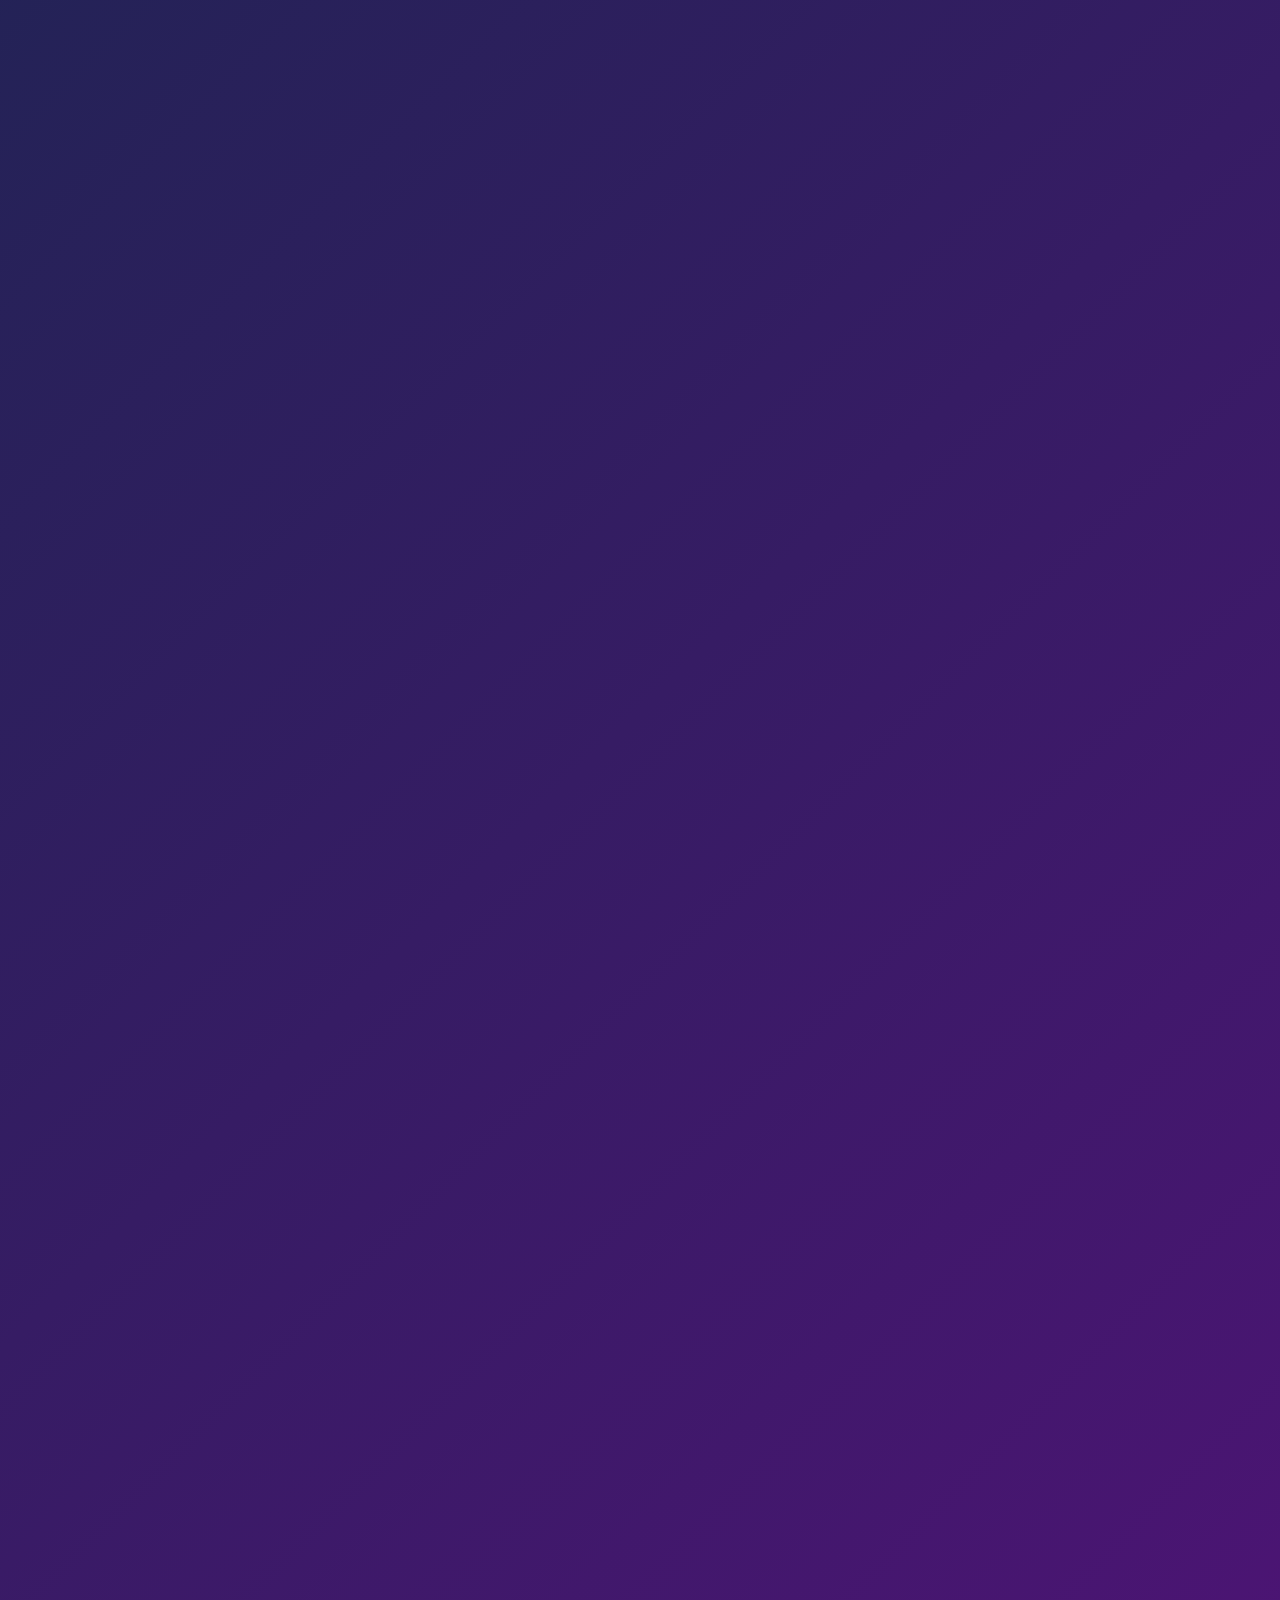
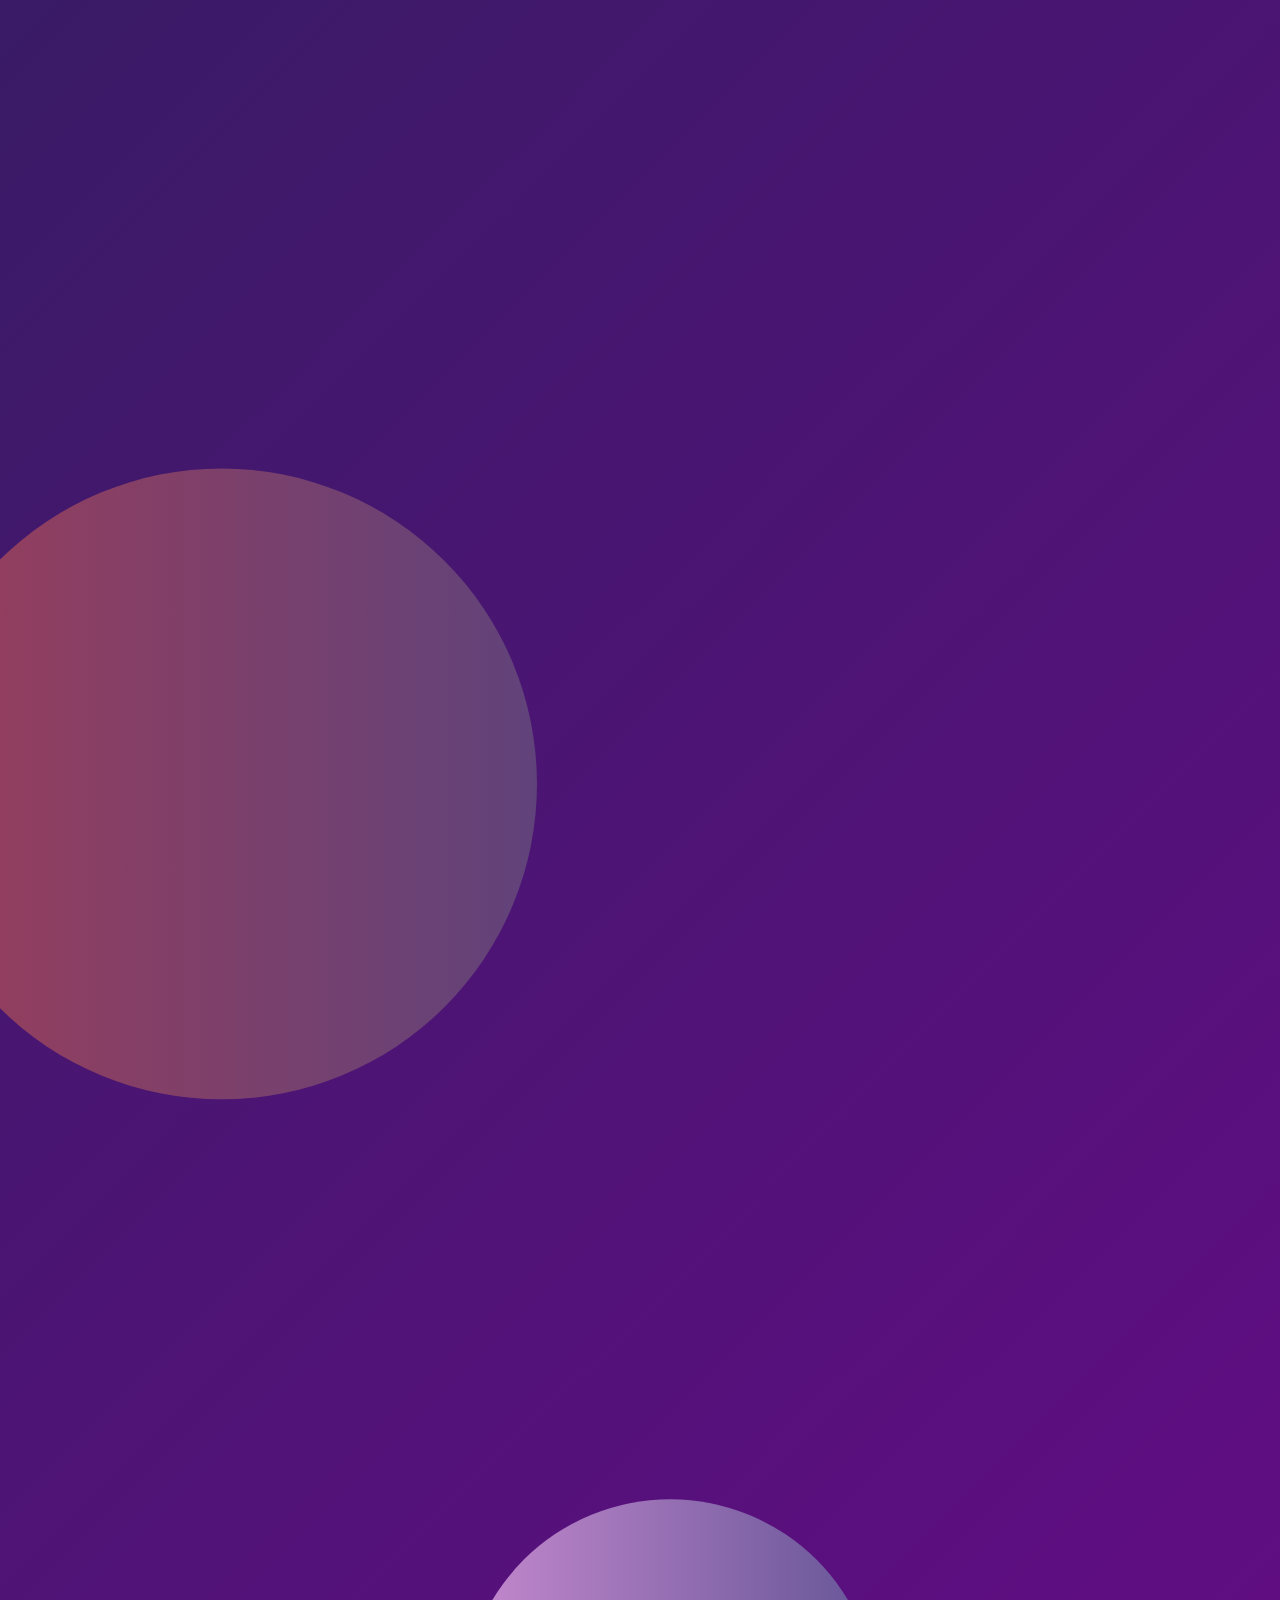
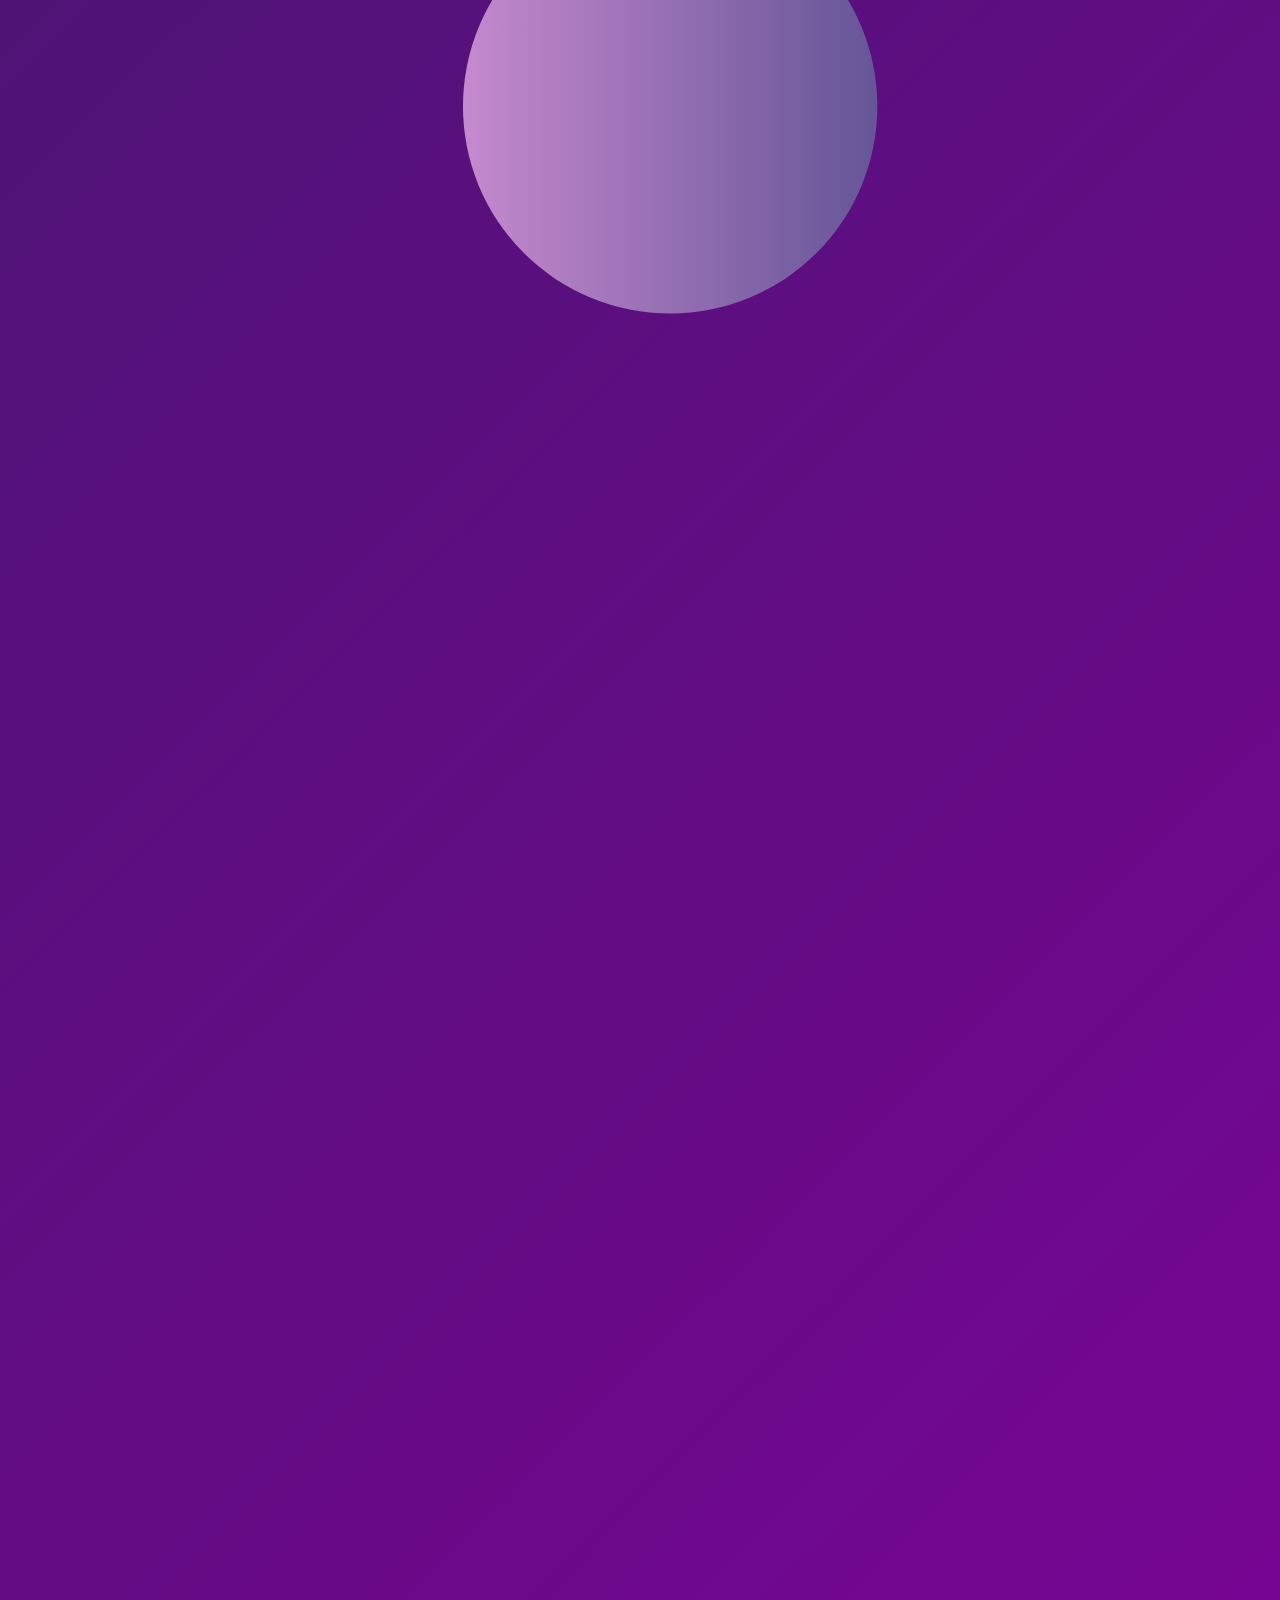
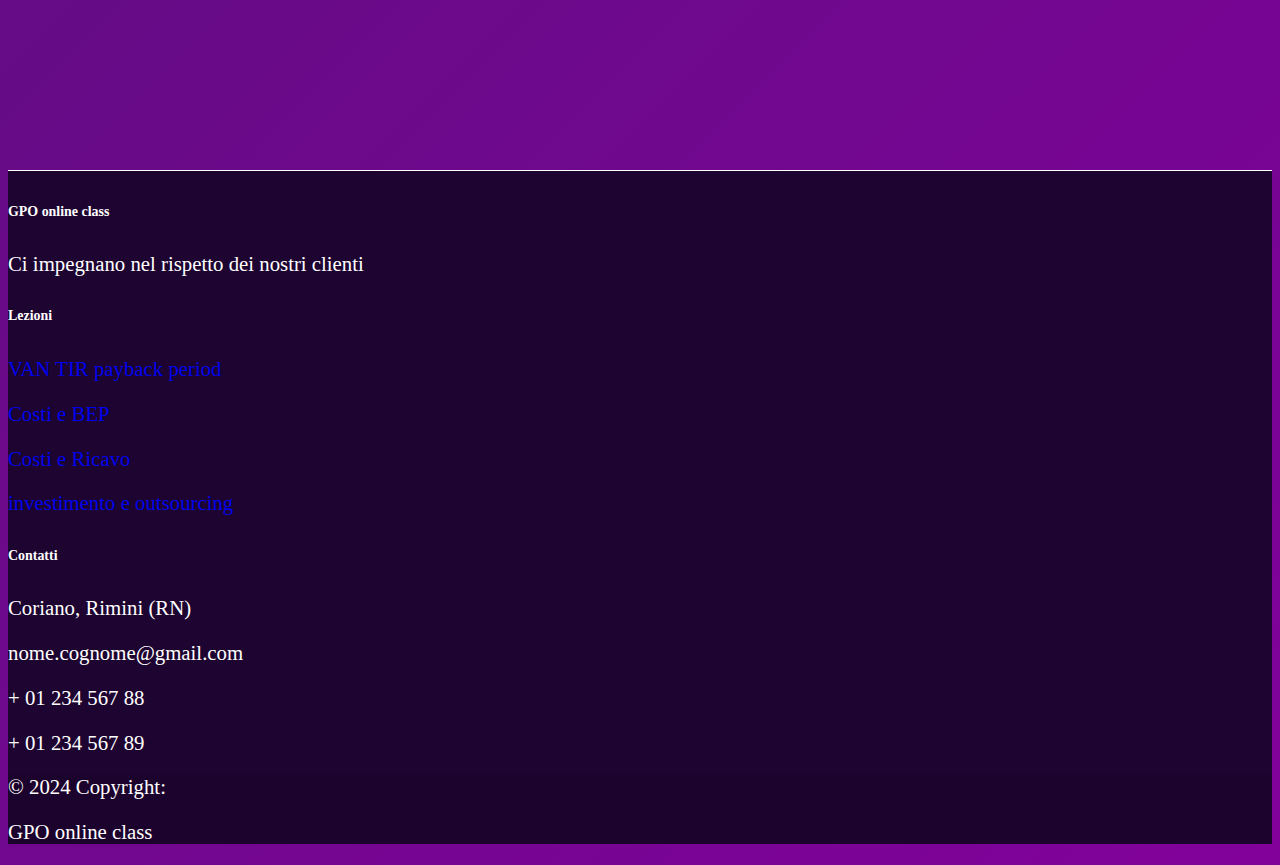
==== commit fb3b3842: "bug fix - second commit" ====
--- a/index.html
+++ b/index.html
@@ -13,36 +13,38 @@
 
 <body>
     <header>
-        <nav id="nav" class="navbar navbar-expand-lg fixed-top">
+        <nav id="nav" class="navbar navbar-expand-lg bg-body-tertiary bg-opacity-75 fixed-top">
             <div class="container-fluid">
-              <a class="navbar-brand" href="index.html">
-                <img src="img/home.png" class="card-img-top" alt="brand" style="width: 2rem;">
-              </a>
-              <button class="navbar-toggler" type="button" data-bs-toggle="collapse" data-bs-target="#navbarNav" aria-controls="navbarNav" aria-expanded="false" aria-label="Toggle navigation">
-                <span class="navbar-toggler-icon"></span>
-              </button>
-              <div class="collapse navbar-collapse" id="navbarNav">
-                <ul class="navbar-nav">
-                    <li class="nav-item">
-                        <a class="nav-link active" aria-current="page" href="chiSiamo.html">Chi siamo</a>
-                    </li>
-                    <li class="nav-item dropdown">
-                        <a class="nav-link dropdown-toggle" href="#" role="button" data-bs-toggle="dropdown"
-                            aria-expanded="false">
-                            Corsi di formazione
-                        </a>
-                        <ul class="dropdown-menu">
-                            <li><a class="dropdown-item" href="investimento.html">Investimento e Outsourcing</a></li>
-                            <li><a class="dropdown-item" href="costiRicavo.html">costi ricavo e profitto</a></li>
-                            <li><a class="dropdown-item" href="van.html">VAN, TIR, payback period</a></li>
-                            <li><a class="dropdown-item" href="bep.html">costi e BEP</a></li>
-                        </ul>
-                    </li>
-                </ul>
-                </ul>
-              </div>
-            </div>
-          </nav>
+                <a class="navbar-brand" href="index.html">
+                    <img src="img/home.png" class="card-img-top" alt="brand" style="width: 2rem;">
+                </a>
+                <button class="navbar-toggler" type="button" data-bs-toggle="collapse" data-bs-target="#navbarNav"
+                    aria-controls="navbarNav" aria-expanded="false" aria-label="Toggle navigation">
+                    <span class="navbar-toggler-icon"></span>
+                </button>
+                <div class="collapse navbar-collapse" id="navbarNav">
+                    <ul class="navbar-nav">
+                        <li class="nav-item">
+                            <a class="nav-link active" aria-current="page" href="chiSiamo.html">Chi siamo</a>
+                        </li>
+                        <li class="nav-item dropdown">
+                            <a class="nav-link dropdown-toggle" href="#" role="button" data-bs-toggle="dropdown"
+                                aria-expanded="false">
+                                Corsi di formazione
+                            </a>
+                            <ul class="dropdown-menu">
+                                <li><a class="dropdown-item" href="investimento.html">Investimento e Outsourcing</a>
+                                </li>
+                                <li><a class="dropdown-item" href="costiRicavo.html">costi ricavo e profitto</a></li>
+                                <li><a class="dropdown-item" href="van.html">VAN, TIR, payback period</a></li>
+                                <li><a class="dropdown-item" href="bep.html">costi e BEP</a></li>
+                            </ul>
+                        </li>
+                    </ul>
+                    </ul>
+                </div>
+            </div>
+        </nav>
     </header>
 
     <div class="intestazione">
@@ -53,7 +55,7 @@
             <!-- Sezione 1 -->
             <!-- Chi siamo + cosa facciamo -->
             <div class="row justify-content-center align-items-start">
-                <div class="col-sm-4 m-2 p-3 text-box">
+                <div class="col-sm-4 m-2 p-3 text-box reveal-right">
                     <div>
                         <img src="img/chiSiamo.svg" alt="">
                         <h1 class="mt-2 border-top">Chi siamo</h1>
@@ -61,20 +63,20 @@
                     </div>
 
                 </div>
-                <div class="col-sm-4 m-2 p-3 text-box color2">
+                <div class="col-sm-4 m-2 p-3 text-box color2 reveal-down">
                     <div>
                         <img src="img/drawboard.svg" alt="">
                         <h1 class="mt-2 border-top">L'obiettivo dei corsi</h1>
                         <p>Vogliamo insegnare il mondo dell'economia aziendale in modo semplice e intuitivo.</p>
                     </div>
                 </div>
-            </div class>
-            <!-- FIne sezione 1 -->
-
-            <!-- Sezione 2 -->
-            <!-- Spiegazione perchè siamo i migliori a fare questo -->
-        </div>
-        <div class="container-fluid section2">
+            </div>
+        </div>
+        <!-- FIne sezione 1 -->
+
+        <!-- Sezione 2 -->
+        <!-- Spiegazione perchè siamo i migliori a fare questo -->
+        <div class="container-fluid section2 reveal-top">
             <div class="container">
                 <div class="row row justify-content-center align-items-center ">
                     <div class="col-md-8 text-center">
@@ -84,7 +86,7 @@
                             alla sua straordinaria immediatezza, semplicità e connessione con la realtà aziendale. I
                             nostri corsi
                             offrono un apprendimento immediato, garantendo una comprensione rapida e diretta dei
-                            concetti chiave. La
+                            concetti chiave. La 
                             semplicità della presentazione rende l'accesso al sapere intuitivo e coinvolgente, mentre la
                             nostra
                             enfasi sulla connessione con la realtà aziendale assicura un'applicazione pratica dei
@@ -102,9 +104,10 @@
 
         <!-- Sezione3 -->
         <!-- Video per corsi -->
-        <div class="container-fluid text-center section3">
+        <div class="container-fluid text-center section3 reveal-down">
             <h1>Le lezioni più viste</h1>
-            <p class="pt-3">Queste sono le lezioni che i nostri visitatori guardano maggiormente, ci permettono di capire le nozioni
+            <p class="pt-3">Queste sono le lezioni che i nostri visitatori guardano maggiormente, ci permettono di
+                capire le nozioni
                 fondamentali per l'economia d'azienda.</p>
             <div id="carouselExampleCaptions" class="carousel slide">
                 <div class="carousel-indicators">
--- a/style.css
+++ b/style.css
@@ -1,7 +1,3 @@
-.bg-img-1 {
-    width: 50%;
-}
-
 .navbar {
     transition: all 0.5s;
 }
@@ -11,51 +7,7 @@
     box-shadow: 0 3px 10px rgba(246, 252, 255, 0.7);
 }
 
-.bg-colored {
-    background-color: rgb(32, 24, 13);
-    color: white;
-}
-
-.image-text {
-    color: rgb(255, 255, 255);
-    /* left: -50%;
-    top: 45%; */
-}
-
-.positioning-title {
-    top: 50%;
-    transform: translate(0, -50%);
-}
-
-.image-container {
-    position: relative;
-    object-fit: cover;
-}
-
-
-.centered-text {
-    position: absolute;
-    top: 50%;
-    left: 50%;
-    transform: translate(-50%, -50%);
-    color: white;
-    font-size: large !important;
-    /* Cambia il colore del testo a tuo piacimento */
-    /* Imposta la dimensione del carattere a tuo piacimento */
-}
-
-.title-text {
-    font-size: 10vw;
-}
-
-.text-discover {
-    color: rgb(255, 255, 255);
-    width: 12rem;
-}
-
 body {
-    /* background: rgb(13,16,32); */
-    /* background: linear-gradient(0deg, rgba(13,16,32,1) 50%, rgba(45,40,74,1) 75%, rgba(86,40,144,1) 100%); */
     background-image: url("data:image/svg+xml,%3csvg xmlns='http://www.w3.org/2000/svg' version='1.1' xmlns:xlink='http://www.w3.org/1999/xlink' xmlns:svgjs='http://svgjs.dev/svgjs' width='1920' height='2500' preserveAspectRatio='none' viewBox='0 0 1920 2500'%3e%3cg clip-path='url(%26quot%3b%23SvgjsClipPath2010%26quot%3b)' fill='none'%3e%3crect width='1920' height='2500' x='0' y='0' fill='url(%26quot%3b%23SvgjsLinearGradient2011%26quot%3b)'%3e%3c/rect%3e%3ccircle r='55.62' cx='993.41' cy='1682.45' fill='url(%26quot%3b%23SvgjsLinearGradient2012%26quot%3b)'%3e%3c/circle%3e%3ccircle r='74.615' cx='1345.12' cy='1318.68' fill='url(%26quot%3b%23SvgjsLinearGradient2013%26quot%3b)'%3e%3c/circle%3e%3ccircle r='50.38' cx='1312.11' cy='2339.88' fill='url(%26quot%3b%23SvgjsLinearGradient2014%26quot%3b)'%3e%3c/circle%3e%3ccircle r='123.915' cx='825.57' cy='394.03' fill='url(%26quot%3b%23SvgjsLinearGradient2015%26quot%3b)'%3e%3c/circle%3e%3ccircle r='177.93' cx='406.47' cy='152.37' fill='url(%26quot%3b%23SvgjsLinearGradient2016%26quot%3b)'%3e%3c/circle%3e%3ccircle r='48.105' cx='1214.71' cy='1786.16' fill='url(%26quot%3b%23SvgjsLinearGradient2017%26quot%3b)'%3e%3c/circle%3e%3ccircle r='71.295' cx='230.61' cy='1688.36' fill='url(%26quot%3b%23SvgjsLinearGradient2018%26quot%3b)'%3e%3c/circle%3e%3ccircle r='131.7' cx='1226.25' cy='2129.13' fill='%2343468b'%3e%3c/circle%3e%3ccircle r='103.535' cx='1099.18' cy='1673.67' fill='url(%26quot%3b%23SvgjsLinearGradient2019%26quot%3b)'%3e%3c/circle%3e%3ccircle r='71.865' cx='1812.16' cy='509.7' fill='%2343468b'%3e%3c/circle%3e%3ccircle r='60.105' cx='1186.28' cy='547' fill='url(%26quot%3b%23SvgjsLinearGradient2020%26quot%3b)'%3e%3c/circle%3e%3ccircle r='131.18' cx='1164.72' cy='2415.94' fill='url(%26quot%3b%23SvgjsLinearGradient2021%26quot%3b)'%3e%3c/circle%3e%3ccircle r='108.525' cx='76.25' cy='1370.93' fill='url(%26quot%3b%23SvgjsLinearGradient2022%26quot%3b)'%3e%3c/circle%3e%3ccircle r='136.985' cx='1566.9' cy='557.73' fill='url(%26quot%3b%23SvgjsLinearGradient2023%26quot%3b)'%3e%3c/circle%3e%3ccircle r='122.035' cx='1549.42' cy='1825.17' fill='url(%26quot%3b%23SvgjsLinearGradient2024%26quot%3b)'%3e%3c/circle%3e%3c/g%3e%3cdefs%3e%3cclipPath id='SvgjsClipPath2010'%3e%3crect width='1920' height='2500' x='0' y='0'%3e%3c/rect%3e%3c/clipPath%3e%3clinearGradient x1='-7.55%25' y1='5.8%25' x2='107.55%25' y2='94.2%25' gradientUnits='userSpaceOnUse' id='SvgjsLinearGradient2011'%3e%3cstop stop-color='%230e2a47' offset='0'%3e%3c/stop%3e%3cstop stop-color='rgba(134%2c 0%2c 158%2c 1)' offset='0.69'%3e%3c/stop%3e%3c/linearGradient%3e%3clinearGradient x1='882.17' y1='1682.45' x2='1104.6499999999999' y2='1682.45' gradientUnits='userSpaceOnUse' id='SvgjsLinearGradient2012'%3e%3cstop stop-color='%2332325d' offset='0.1'%3e%3c/stop%3e%3cstop stop-color='%23424488' offset='0.9'%3e%3c/stop%3e%3c/linearGradient%3e%3clinearGradient x1='1195.8899999999999' y1='1318.68' x2='1494.35' y2='1318.68' gradientUnits='userSpaceOnUse' id='SvgjsLinearGradient2013'%3e%3cstop stop-color='%2384b6e0' offset='0.1'%3e%3c/stop%3e%3cstop stop-color='%23464a8f' offset='0.9'%3e%3c/stop%3e%3c/linearGradient%3e%3clinearGradient x1='1211.35' y1='2339.88' x2='1412.87' y2='2339.88' gradientUnits='userSpaceOnUse' id='SvgjsLinearGradient2014'%3e%3cstop stop-color='%23e298de' offset='0.1'%3e%3c/stop%3e%3cstop stop-color='%23484687' offset='0.9'%3e%3c/stop%3e%3c/linearGradient%3e%3clinearGradient x1='577.74' y1='394.03' x2='1073.4' y2='394.03' gradientUnits='userSpaceOnUse' id='SvgjsLinearGradient2015'%3e%3cstop stop-color='%23ab3c51' offset='0.1'%3e%3c/stop%3e%3cstop stop-color='%234f4484' offset='0.9'%3e%3c/stop%3e%3c/linearGradient%3e%3clinearGradient x1='50.610000000000014' y1='152.37' x2='762.33' y2='152.37' gradientUnits='userSpaceOnUse' id='SvgjsLinearGradient2016'%3e%3cstop stop-color='%23e298de' offset='0.1'%3e%3c/stop%3e%3cstop stop-color='%23484687' offset='0.9'%3e%3c/stop%3e%3c/linearGradient%3e%3clinearGradient x1='1118.5' y1='1786.16' x2='1310.92' y2='1786.16' gradientUnits='userSpaceOnUse' id='SvgjsLinearGradient2017'%3e%3cstop stop-color='%23ab3c51' offset='0.1'%3e%3c/stop%3e%3cstop stop-color='%234f4484' offset='0.9'%3e%3c/stop%3e%3c/linearGradient%3e%3clinearGradient x1='88.02000000000001' y1='1688.36' x2='373.20000000000005' y2='1688.36' gradientUnits='userSpaceOnUse' id='SvgjsLinearGradient2018'%3e%3cstop stop-color='%23e298de' offset='0.1'%3e%3c/stop%3e%3cstop stop-color='%23484687' offset='0.9'%3e%3c/stop%3e%3c/linearGradient%3e%3clinearGradient x1='892.1100000000001' y1='1673.67' x2='1306.25' y2='1673.67' gradientUnits='userSpaceOnUse' id='SvgjsLinearGradient2019'%3e%3cstop stop-color='%2332325d' offset='0.1'%3e%3c/stop%3e%3cstop stop-color='%23424488' offset='0.9'%3e%3c/stop%3e%3c/linearGradient%3e%3clinearGradient x1='1066.07' y1='547' x2='1306.49' y2='547' gradientUnits='userSpaceOnUse' id='SvgjsLinearGradient2020'%3e%3cstop stop-color='%2384b6e0' offset='0.1'%3e%3c/stop%3e%3cstop stop-color='%23464a8f' offset='0.9'%3e%3c/stop%3e%3c/linearGradient%3e%3clinearGradient x1='902.36' y1='2415.94' x2='1427.08' y2='2415.94' gradientUnits='userSpaceOnUse' id='SvgjsLinearGradient2021'%3e%3cstop stop-color='%23ab3c51' offset='0.1'%3e%3c/stop%3e%3cstop stop-color='%234f4484' offset='0.9'%3e%3c/stop%3e%3c/linearGradient%3e%3clinearGradient x1='-140.8' y1='1370.93' x2='293.3' y2='1370.93' gradientUnits='userSpaceOnUse' id='SvgjsLinearGradient2022'%3e%3cstop stop-color='%23ab3c51' offset='0.1'%3e%3c/stop%3e%3cstop stop-color='%234f4484' offset='0.9'%3e%3c/stop%3e%3c/linearGradient%3e%3clinearGradient x1='1292.93' y1='557.73' x2='1840.8700000000001' y2='557.73' gradientUnits='userSpaceOnUse' id='SvgjsLinearGradient2023'%3e%3cstop stop-color='%23ab3c51' offset='0.1'%3e%3c/stop%3e%3cstop stop-color='%234f4484' offset='0.9'%3e%3c/stop%3e%3c/linearGradient%3e%3clinearGradient x1='1305.3500000000001' y1='1825.17' x2='1793.4900000000002' y2='1825.17' gradientUnits='userSpaceOnUse' id='SvgjsLinearGradient2024'%3e%3cstop stop-color='%23f29b7c' offset='0.1'%3e%3c/stop%3e%3cstop stop-color='%237e6286' offset='0.9'%3e%3c/stop%3e%3c/linearGradient%3e%3c/defs%3e%3c/svg%3e");
     background-repeat: no-repeat;
     background-size: cover;
@@ -67,13 +19,6 @@
     background-color: rgb(30, 4, 48);
     color: rgb(255, 255, 255);
 }
-
-.video-container {
-    max-width: 800px;
-    /* Imposta la larghezza massima dei video */
-    margin-top: 3vw;
-}
-
 
 .intestazione {
     background-color: rgba(212, 45, 162, 0.7);
@@ -123,14 +68,63 @@
     color: rgb(194, 0, 0);
 }
 
-.link{
+.link {
     color: rgb(255, 50, 50);
     font-size: 3rem;
 }
 
-.zoom{
+.zoom {
     transition: transform 0.5s;
 }
-.zoom:hover{
+
+.zoom:hover {
     transform: scale(1.1);
+}
+
+.reveal-left {
+    position: relative;
+    transform: translateX(150px);
+    opacity: 0;
+    transition: 2s all ease;
+}
+
+.reveal-right {
+    position: relative;
+    transform: translateX(-150px);
+    opacity: 0;
+    transition: 2s all ease;
+}
+
+.reveal-top {
+    position: relative;
+    transform: translateY(-150px);
+    opacity: 0;
+    transition: 2s all ease;
+}
+
+.reveal-down {
+    position: relative;
+    transform: translateY(150px);
+    opacity: 0;
+    transition: 2s all ease;
+}
+
+.reveal-left.active {
+    transform: translateX(0);
+    opacity: 1;
+}
+
+.reveal-right.active {
+    transform: translateX(0);
+    opacity: 1;
+}
+
+.reveal-top.active {
+    transform: translateY(0);
+    opacity: 1;
+}
+
+.reveal-down.active {
+    transform: translateY(0);
+    opacity: 1;
 }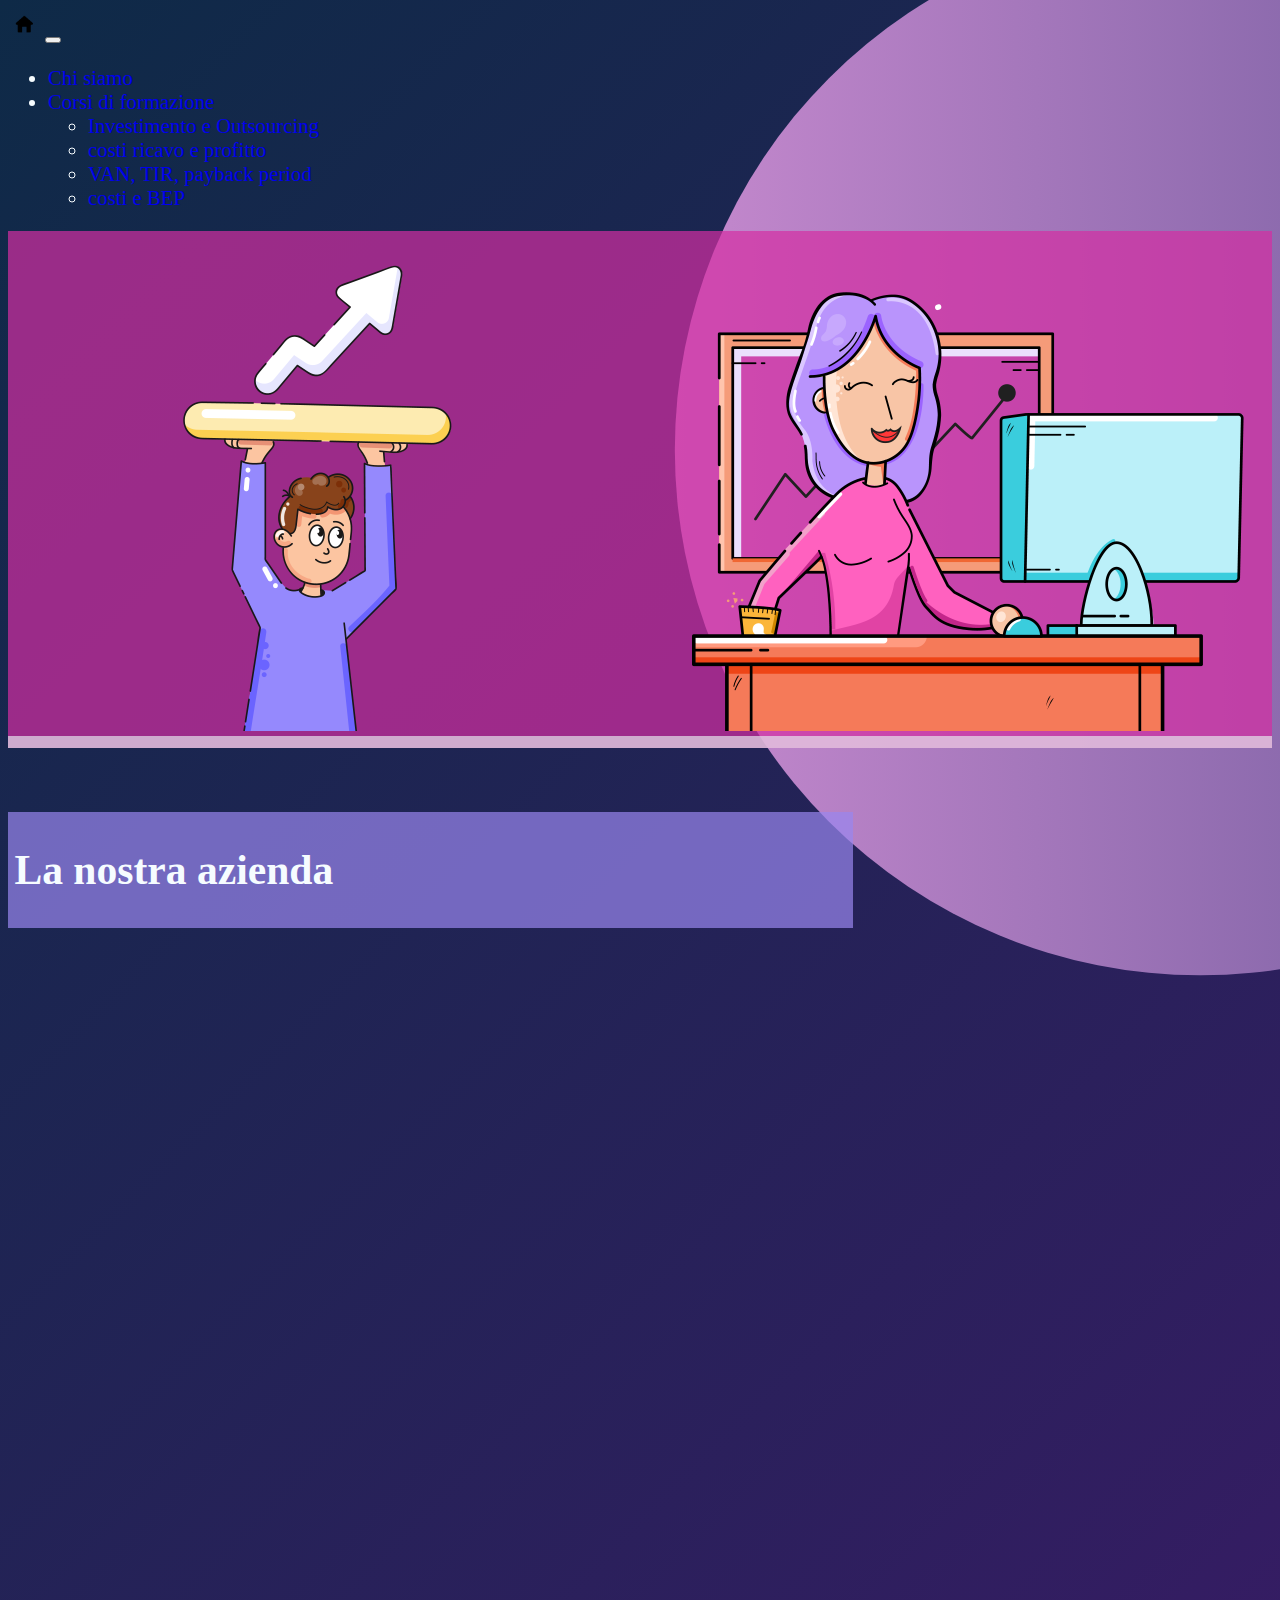
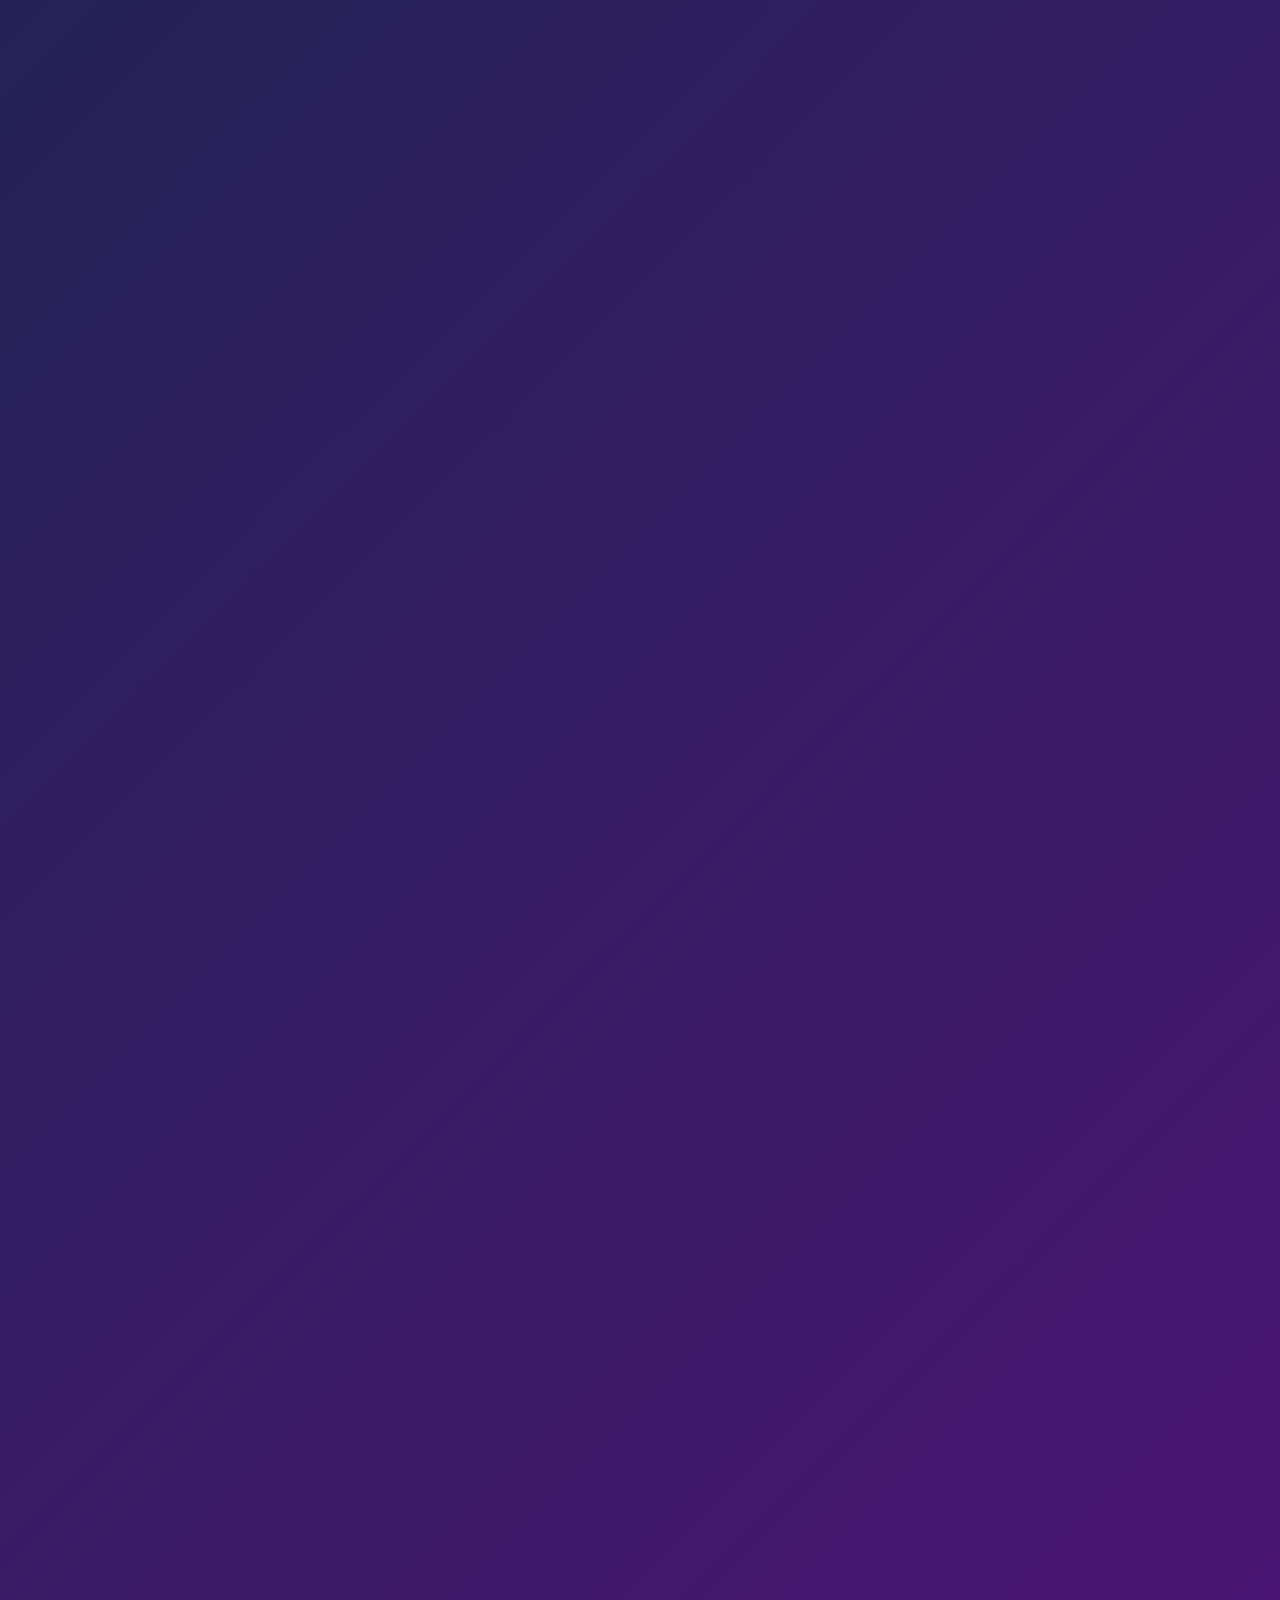
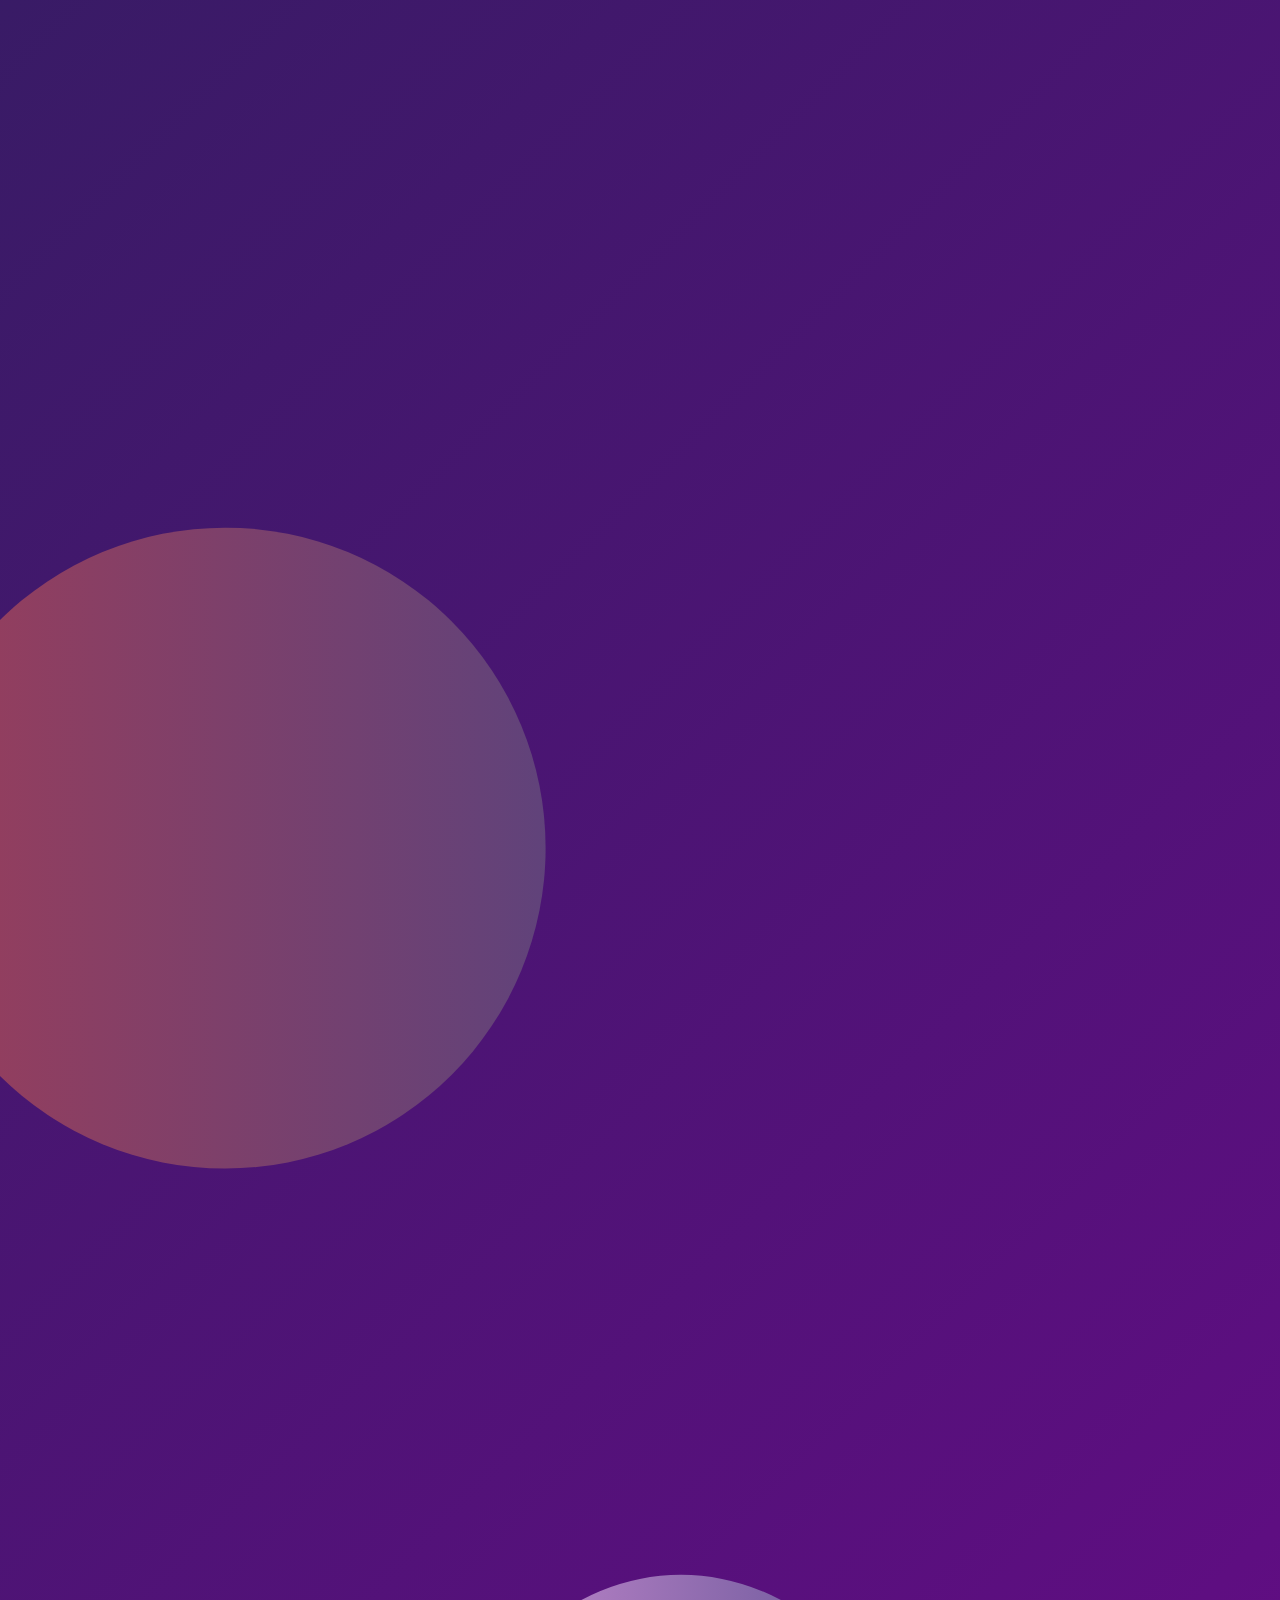
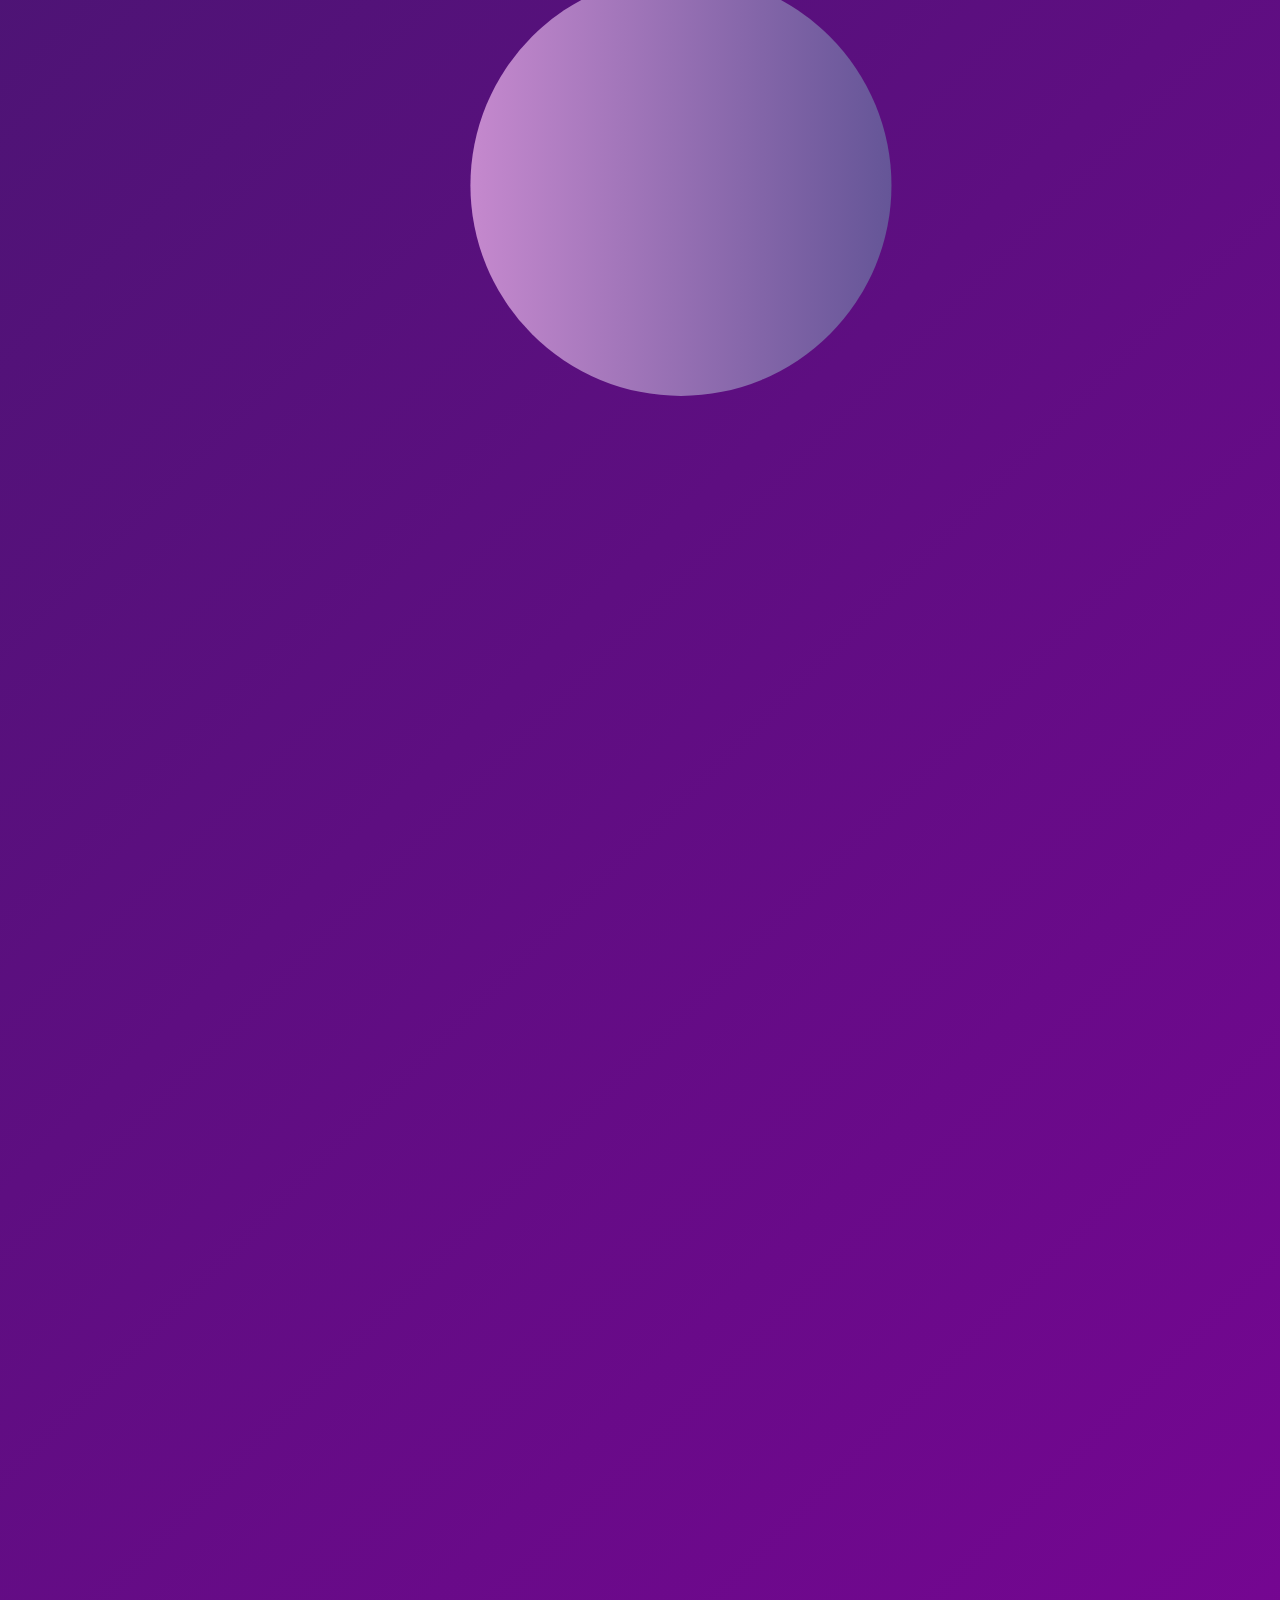
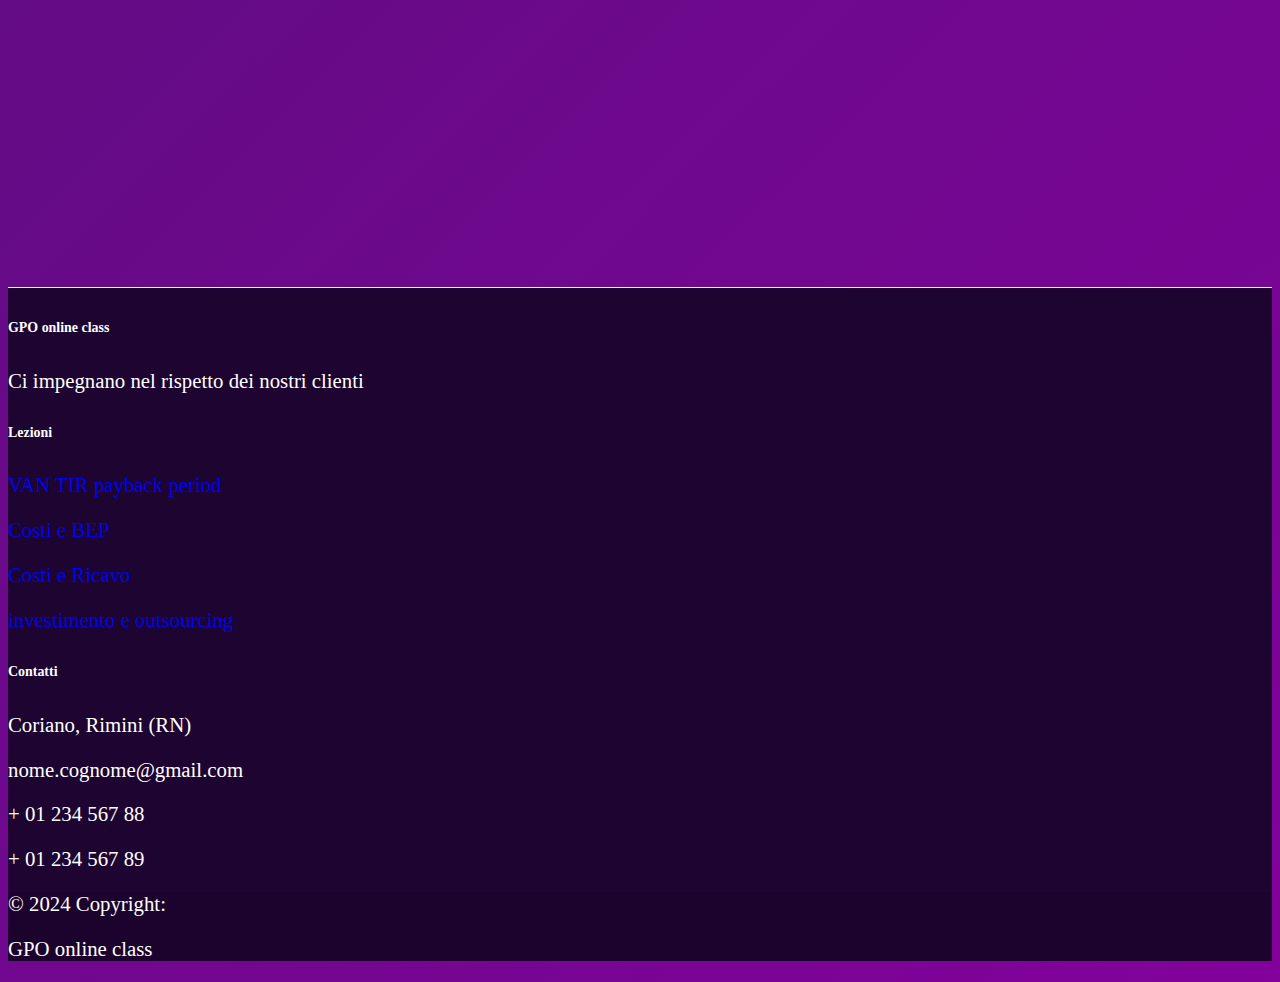
==== commit 828dc86d: "fix animation - third commit" ====
--- a/index.html
+++ b/index.html
@@ -52,6 +52,9 @@
     </div>
     <div id="main">
         <div class="container-lg text-center section1">
+            <div class="rounded title-introduction mx-auto">
+                <h1 class="display-3 text-uppercase">La nostra azienda</h1>
+            </div>
             <!-- Sezione 1 -->
             <!-- Chi siamo + cosa facciamo -->
             <div class="row justify-content-center align-items-start">
@@ -86,7 +89,7 @@
                             alla sua straordinaria immediatezza, semplicità e connessione con la realtà aziendale. I
                             nostri corsi
                             offrono un apprendimento immediato, garantendo una comprensione rapida e diretta dei
-                            concetti chiave. La 
+                            concetti chiave. La
                             semplicità della presentazione rende l'accesso al sapere intuitivo e coinvolgente, mentre la
                             nostra
                             enfasi sulla connessione con la realtà aziendale assicura un'applicazione pratica dei
@@ -148,12 +151,12 @@
                 </div>
                 <button class="carousel-control-prev " type="button" data-bs-target="#carouselExampleCaptions"
                     data-bs-slide="prev">
-                    <span class="carousel-control-prev-icon p-5" aria-hidden="true"></span>
+                    <span class="carousel-control-prev-icon p-md-4" aria-hidden="true"></span>
                     <span class="visually-hidden">Previous</span>
                 </button>
                 <button class="carousel-control-next" type="button" data-bs-target="#carouselExampleCaptions"
                     data-bs-slide="next">
-                    <span class="carousel-control-next-icon p-5" aria-hidden="true"></span>
+                    <span class="carousel-control-next-icon p-md-4" aria-hidden="true"></span>
                     <span class="visually-hidden">Next</span>
                 </button>
             </div>
--- a/style.css
+++ b/style.css
@@ -30,7 +30,7 @@
     margin-top: 2vw;
     margin-bottom: 2vw;
     background-color: rgba(212, 45, 162, 0.7);
-    box-shadow: 0 0 10px 10px rgba(212, 45, 162, 0.7);
+    box-shadow: 0 5px 5px 5px rgba(212, 45, 162, 0.7);
 }
 
 .text-box {
@@ -50,13 +50,13 @@
 
 .first-row {
     background-color: rgba(172, 79, 189, 0.7);
-    box-shadow: 0 0 10px 10px rgba(172, 79, 189, 0.7);
+    box-shadow: 0 5px 5px 5px rgba(172, 79, 189, 0.7);
     padding: 1vw;
 }
 
 .second-row {
     background-color: rgba(59, 43, 132, 0.7);
-    box-shadow: 0 0 10px 10px rgba(59, 43, 132, 0.7);
+    box-shadow: 0 -5px 5px 5px rgba(59, 43, 132, 0.7);
     padding: 1vw;
 }
 
@@ -127,4 +127,31 @@
 .reveal-down.active {
     transform: translateY(0);
     opacity: 1;
+}
+
+.title-introduction {
+    background-color: rgba(153, 134, 238, 0.7);
+    padding: 0.5vw;
+    animation: fadeInUp ease-out 2s;
+    animation-iteration-count: 1;
+    animation-fill-mode: forwards;
+    transition: ease-in;
+    max-width: 65vw;
+}
+
+.title-introduction.us {
+    animation: none;
+    max-width: 90vw;
+}
+
+@keyframes fadeInUp {
+    from {
+        transform: translate3d(0, 8vw, 0);
+        opacity: 0;
+    }
+
+    to {
+        transform: translate3d(0, 0, 0);
+        opacity: 1
+    }
 }